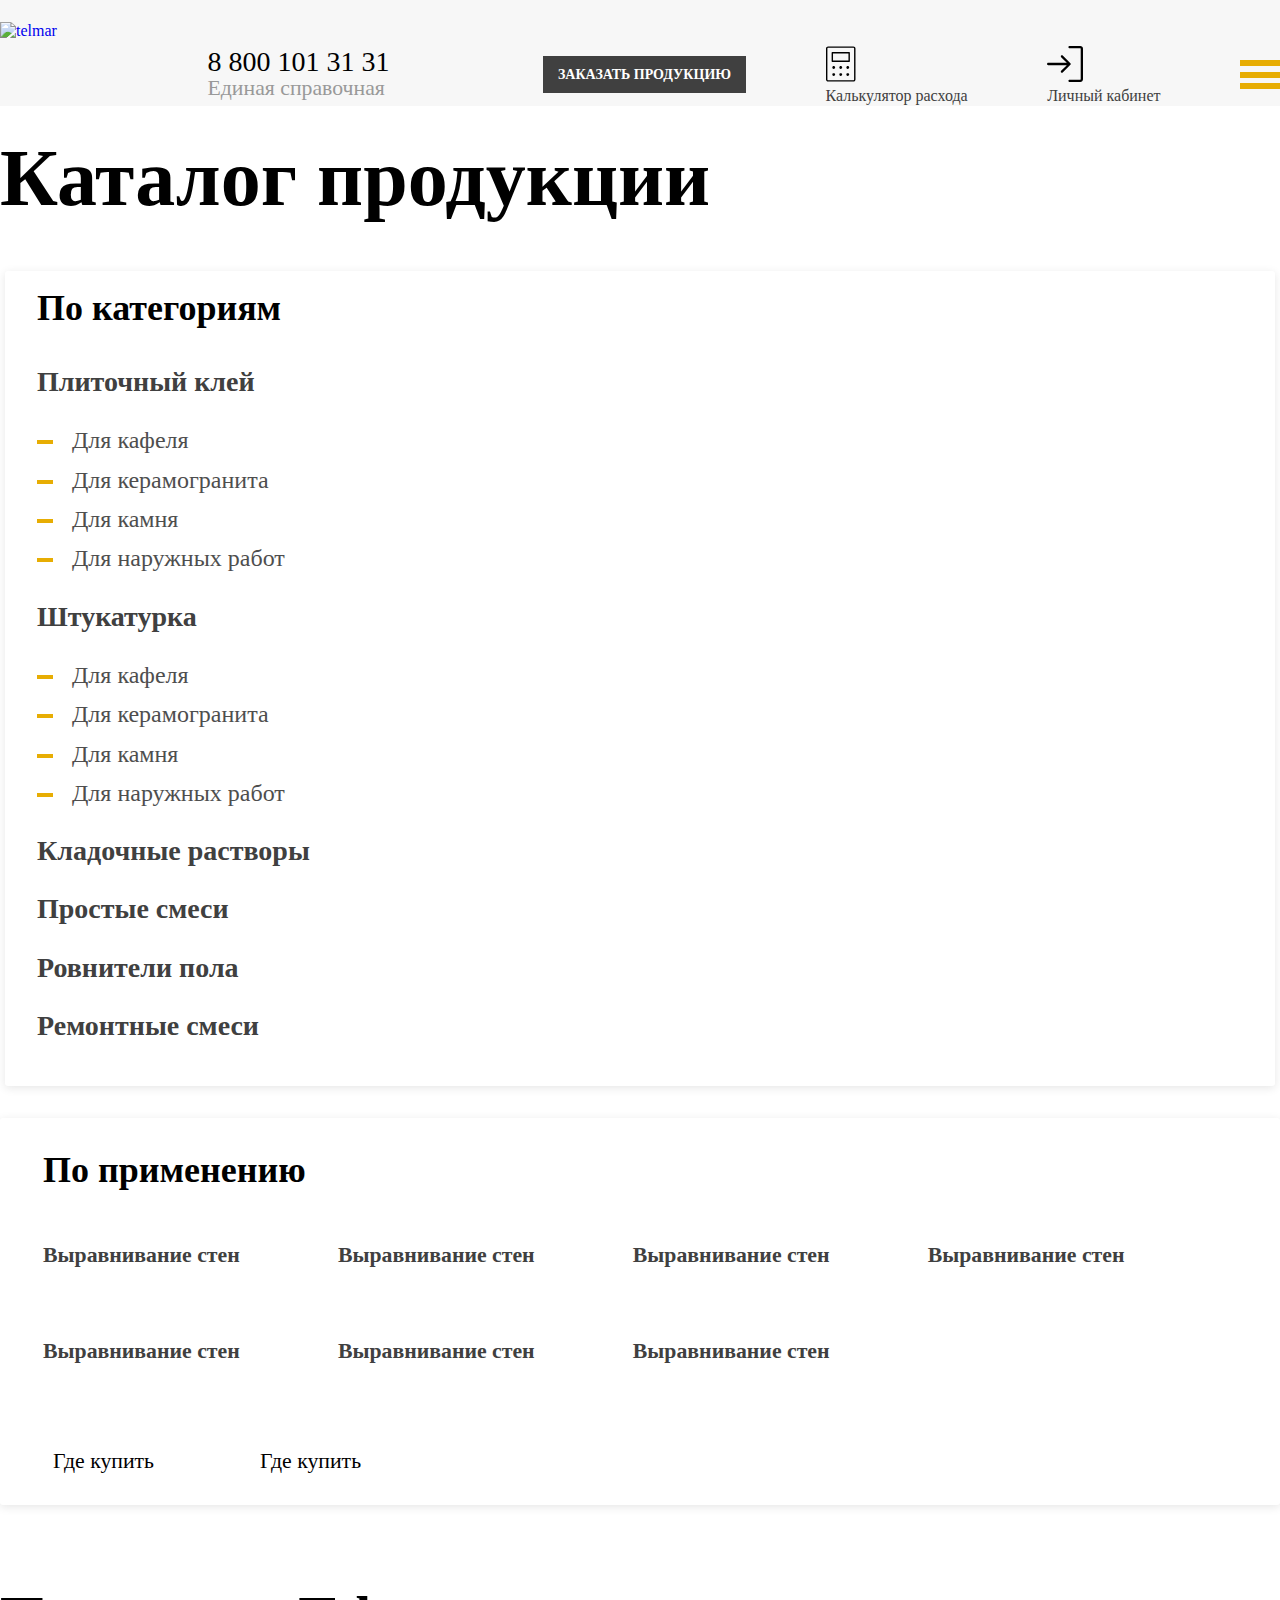
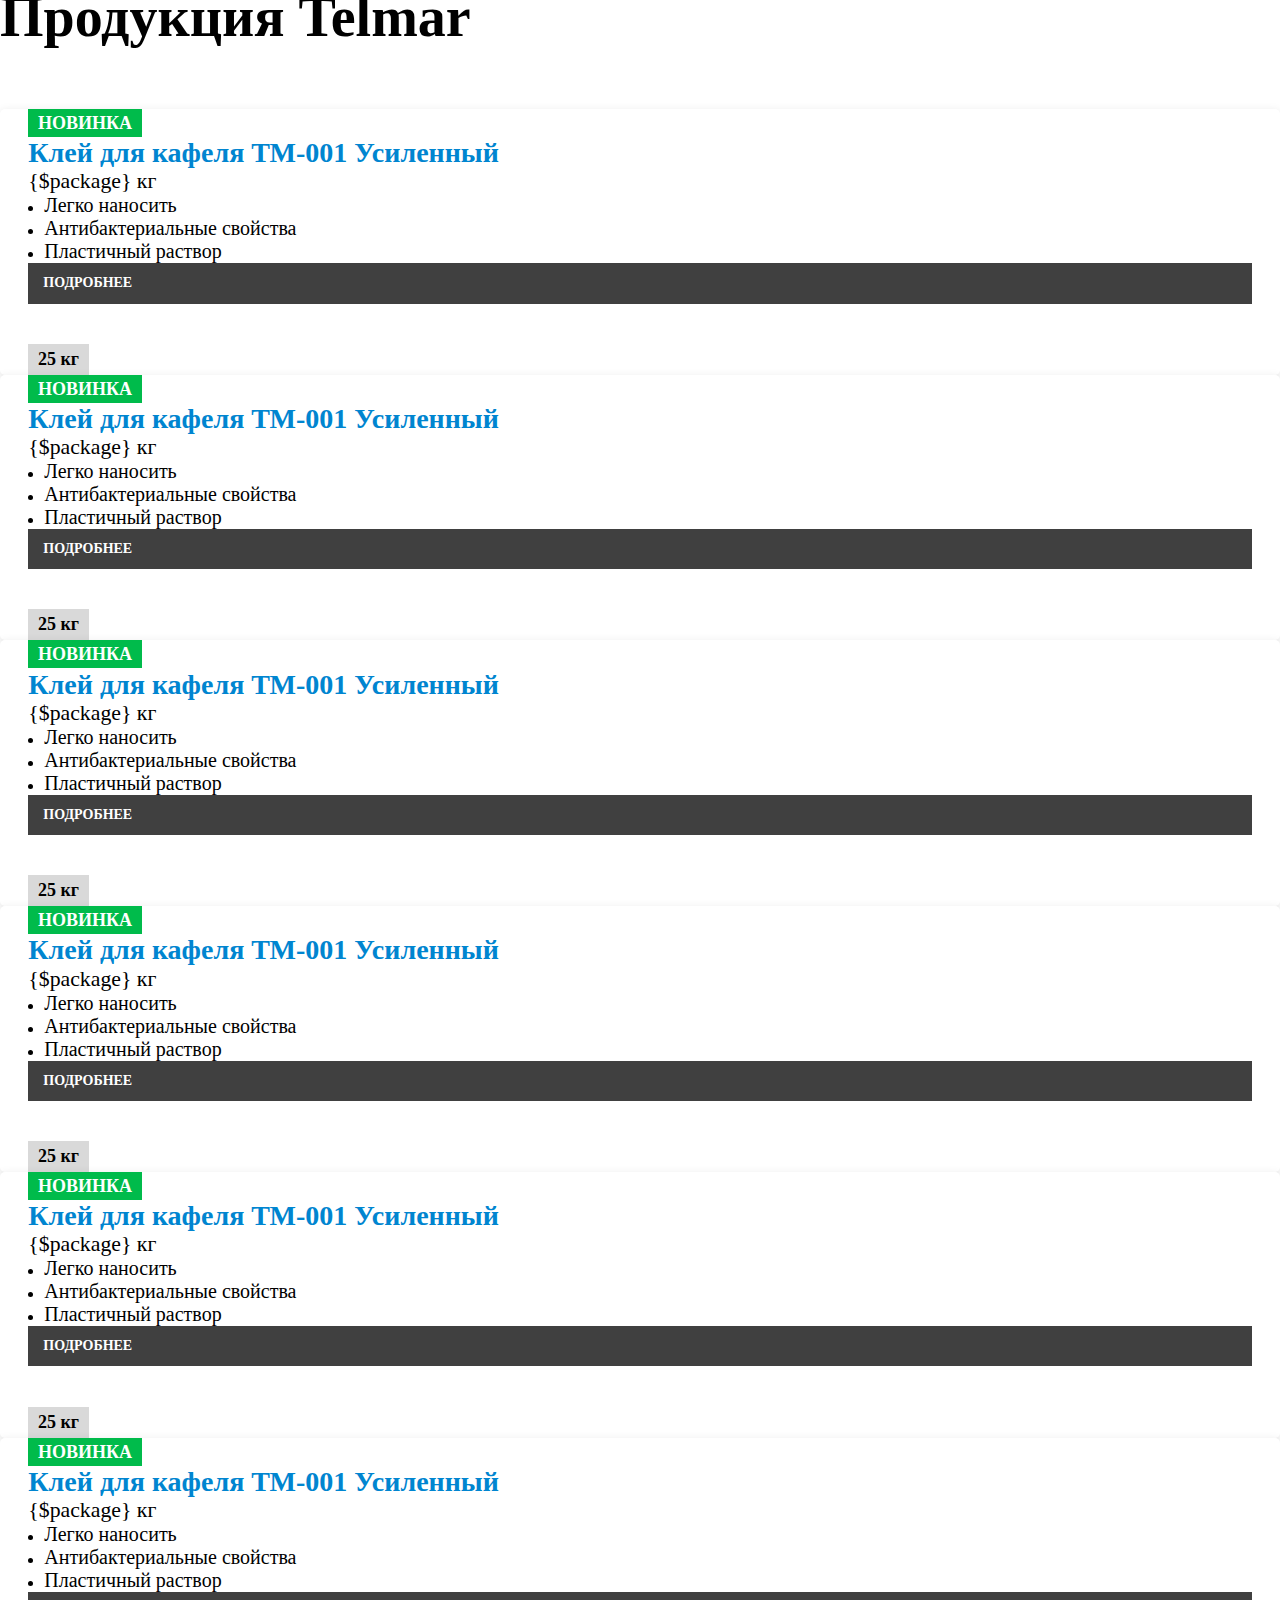
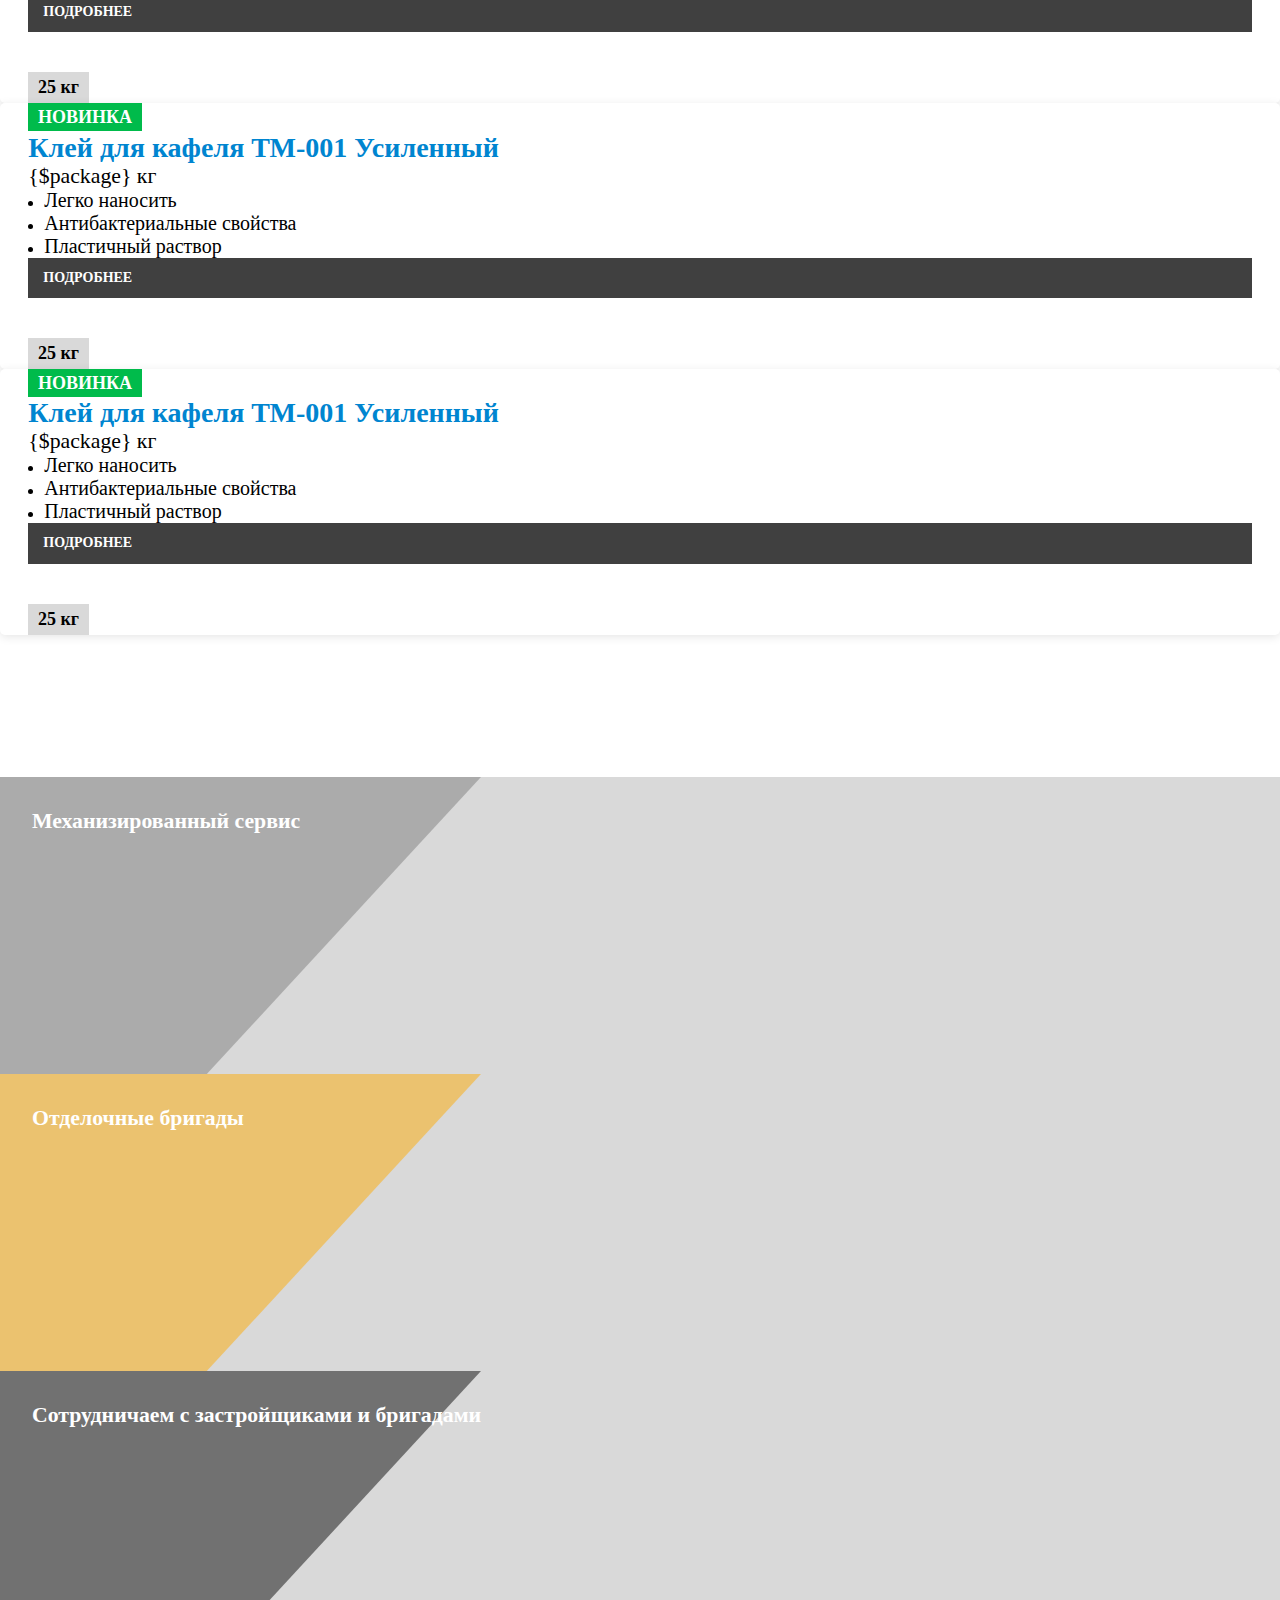
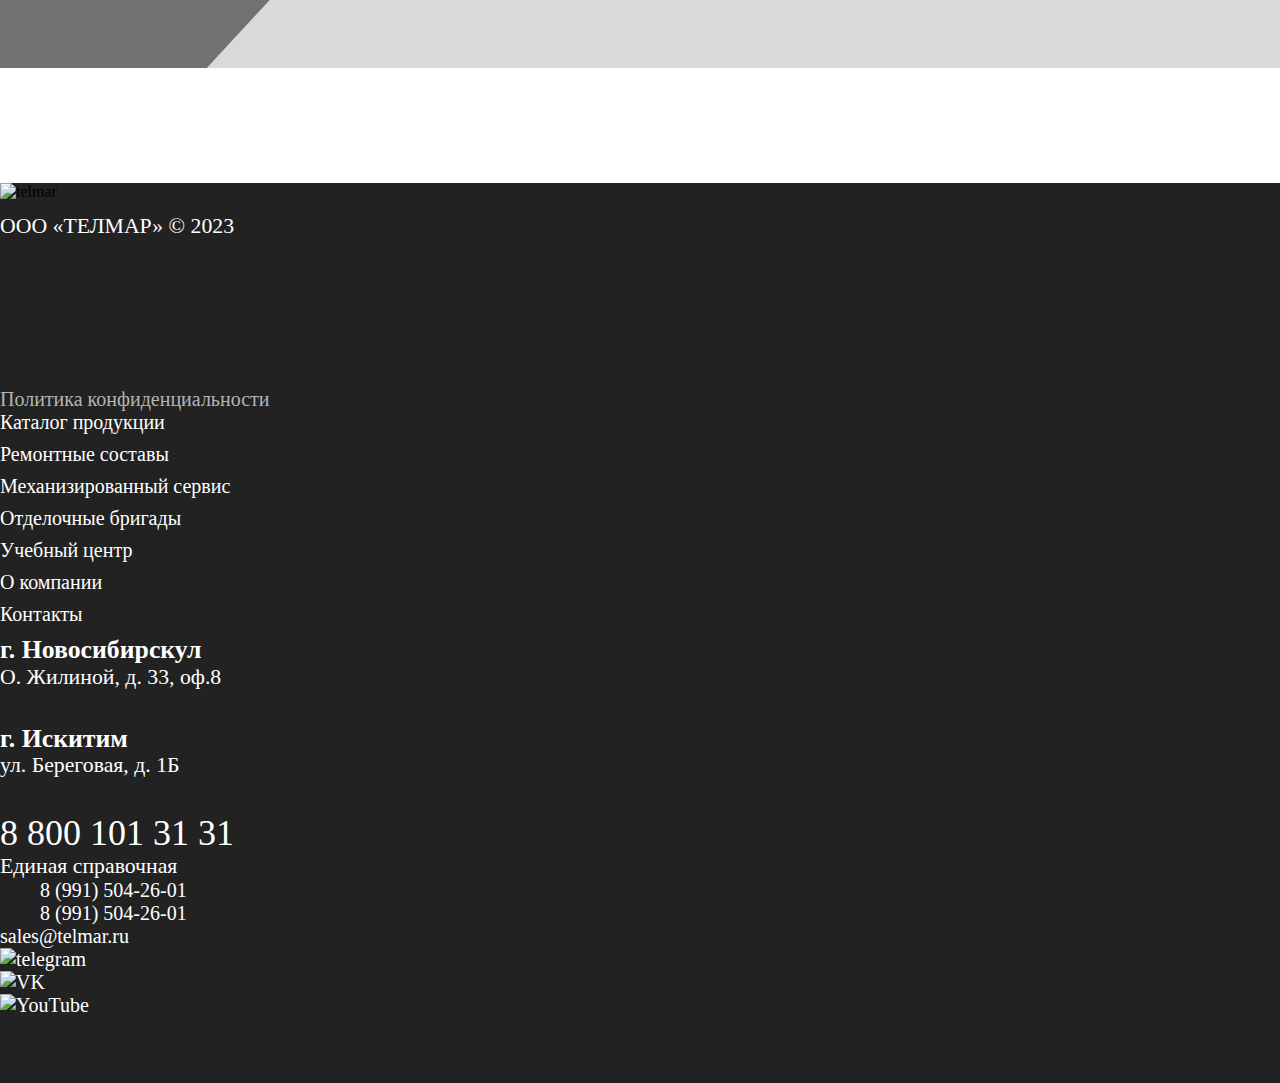
==== catalog.html @ 43df5f91 "second commit2" ====
<!DOCTYPE html>
<html lang="ru">

<head>
	<meta charset="UTF-8">
	<meta name="viewport"
				content="width=device-width, initial-scale=1.0">
	
	<title>Telmar</title>

	<!-- bootstrapCDN 5 -->
	<link rel="stylesheet" href="https://stackpath.bootstrapcdn.com/bootstrap/5.0.0-alpha1/css/bootstrap.min.css" integrity="sha384-r4NyP46KrjDleawBgD5tp8Y7UzmLA05oM1iAEQ17CSuDqnUK2+k9luXQOfXJCJ4I" crossorigin="anonymous">

	<!-- swiper -->
	<link rel="stylesheet" href="https://cdn.jsdelivr.net/npm/swiper@9/swiper-bundle.min.css" />
	<link rel="stylesheet" href="css/style.css">
   <link rel="stylesheet" href="fonts/stylesheet.css">
</head>


<body>
	<header class="header">
   <div class="container">
      <div class="header__top d-flex justify-content-between align-items-start">
         <div class="logo">
            <a href="index.html"><img src="img/logo.webp" alt="telmar"></a>
            
         </div>
         <div class="text">
            Производитель <br> строительных смесей
         </div>
         <div class="phone flex-column align-items-center">
            <a href="tel:+88001013131">8 800 101 31 31</a>
            <p>Единая справочная</p>
         </div>
         <div class="header__button">
            <a href="#" class="btn btn-dark">ЗАКАЗАТЬ ПРОДУКЦИЮ</a>
         </div>
         <div class="calc">
            <a href="#" class="d-flex justify-content-between">
               <div class="svg">
                  <svg width="1.89rem" height="2.25rem" viewBox="0 0 31 36" fill="none" xmlns="http://www.w3.org/2000/svg">
                     <path d="M23.76 5.76H6.48C6.28904 5.76 6.10591 5.83586 5.97088 5.97088C5.83586 6.10591 5.76 6.28904 5.76 6.48V15.12C5.76 15.311 5.83586 15.4941 5.97088 15.6291C6.10591 15.7641 6.28904 15.84 6.48 15.84H23.76C23.951 15.84 24.1341 15.7641 24.2691 15.6291C24.4041 15.4941 24.48 15.311 24.48 15.12V6.48C24.48 6.28904 24.4041 6.10591 24.2691 5.97088C24.1341 5.83586 23.951 5.76 23.76 5.76ZM23.04 14.4H7.2V7.2H23.04V14.4ZM28.08 0H2.16C1.58713 0 1.03773 0.227571 0.632649 0.632649C0.22757 1.03773 0 1.58713 0 2.16V33.84C0 34.4129 0.22757 34.9623 0.632649 35.3674C1.03773 35.7724 1.58713 36 2.16 36H28.08C28.6529 36 29.2023 35.7724 29.6073 35.3674C30.0124 34.9623 30.24 34.4129 30.24 33.84V2.16C30.24 1.58713 30.0124 1.03773 29.6073 0.632649C29.2023 0.227571 28.6529 0 28.08 0ZM28.8 33.84C28.8 34.031 28.7241 34.2141 28.5891 34.3491C28.4541 34.4841 28.271 34.56 28.08 34.56H2.16C1.96904 34.56 1.78591 34.4841 1.65088 34.3491C1.51586 34.2141 1.44 34.031 1.44 33.84V2.16C1.44 1.96904 1.51586 1.78591 1.65088 1.65088C1.78591 1.51586 1.96904 1.44 2.16 1.44H28.08C28.271 1.44 28.4541 1.51586 28.5891 1.65088C28.7241 1.78591 28.8 1.96904 28.8 2.16V33.84ZM9.36 21.6C9.36 21.8848 9.27554 22.1632 9.11732 22.4C8.95909 22.6368 8.73419 22.8214 8.47106 22.9304C8.20794 23.0394 7.9184 23.0679 7.63907 23.0123C7.35974 22.9568 7.10315 22.8196 6.90177 22.6182C6.70038 22.4168 6.56323 22.1603 6.50767 21.8809C6.45211 21.6016 6.48062 21.3121 6.58961 21.0489C6.6986 20.7858 6.88317 20.5609 7.11998 20.4027C7.35678 20.2445 7.63519 20.16 7.92 20.16C8.30191 20.16 8.66818 20.3117 8.93823 20.5818C9.20829 20.8518 9.36 21.2181 9.36 21.6ZM16.56 21.6C16.56 21.8848 16.4755 22.1632 16.3173 22.4C16.1591 22.6368 15.9342 22.8214 15.6711 22.9304C15.4079 23.0394 15.1184 23.0679 14.8391 23.0123C14.5597 22.9568 14.3032 22.8196 14.1018 22.6182C13.9004 22.4168 13.7632 22.1603 13.7077 21.8809C13.6521 21.6016 13.6806 21.3121 13.7896 21.0489C13.8986 20.7858 14.0832 20.5609 14.32 20.4027C14.5568 20.2445 14.8352 20.16 15.12 20.16C15.5019 20.16 15.8682 20.3117 16.1382 20.5818C16.4083 20.8518 16.56 21.2181 16.56 21.6ZM23.76 21.6C23.76 21.8848 23.6755 22.1632 23.5173 22.4C23.3591 22.6368 23.1342 22.8214 22.8711 22.9304C22.6079 23.0394 22.3184 23.0679 22.0391 23.0123C21.7597 22.9568 21.5032 22.8196 21.3018 22.6182C21.1004 22.4168 20.9632 22.1603 20.9077 21.8809C20.8521 21.6016 20.8806 21.3121 20.9896 21.0489C21.0986 20.7858 21.2832 20.5609 21.52 20.4027C21.7568 20.2445 22.0352 20.16 22.32 20.16C22.7019 20.16 23.0682 20.3117 23.3382 20.5818C23.6083 20.8518 23.76 21.2181 23.76 21.6ZM9.36 28.8C9.36 29.0848 9.27554 29.3632 9.11732 29.6C8.95909 29.8368 8.73419 30.0214 8.47106 30.1304C8.20794 30.2394 7.9184 30.2679 7.63907 30.2123C7.35974 30.1568 7.10315 30.0196 6.90177 29.8182C6.70038 29.6168 6.56323 29.3603 6.50767 29.0809C6.45211 28.8016 6.48062 28.5121 6.58961 28.2489C6.6986 27.9858 6.88317 27.7609 7.11998 27.6027C7.35678 27.4445 7.63519 27.36 7.92 27.36C8.30191 27.36 8.66818 27.5117 8.93823 27.7818C9.20829 28.0518 9.36 28.4181 9.36 28.8ZM16.56 28.8C16.56 29.0848 16.4755 29.3632 16.3173 29.6C16.1591 29.8368 15.9342 30.0214 15.6711 30.1304C15.4079 30.2394 15.1184 30.2679 14.8391 30.2123C14.5597 30.1568 14.3032 30.0196 14.1018 29.8182C13.9004 29.6168 13.7632 29.3603 13.7077 29.0809C13.6521 28.8016 13.6806 28.5121 13.7896 28.2489C13.8986 27.9858 14.0832 27.7609 14.32 27.6027C14.5568 27.4445 14.8352 27.36 15.12 27.36C15.5019 27.36 15.8682 27.5117 16.1382 27.7818C16.4083 28.0518 16.56 28.4181 16.56 28.8ZM23.76 28.8C23.76 29.0848 23.6755 29.3632 23.5173 29.6C23.3591 29.8368 23.1342 30.0214 22.8711 30.1304C22.6079 30.2394 22.3184 30.2679 22.0391 30.2123C21.7597 30.1568 21.5032 30.0196 21.3018 29.8182C21.1004 29.6168 20.9632 29.3603 20.9077 29.0809C20.8521 28.8016 20.8806 28.5121 20.9896 28.2489C21.0986 27.9858 21.2832 27.7609 21.52 27.6027C21.7568 27.4445 22.0352 27.36 22.32 27.36C22.7019 27.36 23.0682 27.5117 23.3382 27.7818C23.6083 28.0518 23.76 28.4181 23.76 28.8Z" fill="black"/>
                  </svg>
               </div>
               <span>Калькулятор расхода</span>
            </a>
         </div>
         <div class="acc">
            <a href="#" class="d-flex justify-content-between">
               <div class="svg">
                  <svg width="2.25rem" height="2.25rem" viewBox="0 0 36 36" fill="none" xmlns="http://www.w3.org/2000/svg">
                     <path d="M23.4077 18.8119L15.7481 26.4715C15.5303 26.6744 15.2422 26.7849 14.9446 26.7797C14.6469 26.7744 14.3629 26.6538 14.1524 26.4433C13.9419 26.2328 13.8213 25.9488 13.8161 25.6512C13.8108 25.3535 13.9213 25.0655 14.1243 24.8477L19.8211 19.1489H1.14894C0.844219 19.1489 0.551983 19.0279 0.336515 18.8124C0.121048 18.597 0 18.3047 0 18C0 17.6953 0.121048 17.403 0.336515 17.1876C0.551983 16.9721 0.844219 16.8511 1.14894 16.8511H19.8211L14.1243 11.1523C13.9213 10.9345 13.8108 10.6465 13.8161 10.3488C13.8213 10.0512 13.9419 9.76717 14.1524 9.55667C14.3629 9.34616 14.6469 9.22558 14.9446 9.22033C15.2422 9.21508 15.5303 9.32556 15.7481 9.52851L23.4077 17.1881C23.6228 17.4035 23.7437 17.6955 23.7437 18C23.7437 18.3045 23.6228 18.5965 23.4077 18.8119ZM33.3192 0H22.5957C22.291 0 21.9988 0.121048 21.7833 0.336515C21.5679 0.551983 21.4468 0.844219 21.4468 1.14894C21.4468 1.45365 21.5679 1.74589 21.7833 1.96136C21.9988 2.17682 22.291 2.29787 22.5957 2.29787H33.3192C33.4207 2.29787 33.5181 2.33822 33.59 2.41004C33.6618 2.48187 33.7021 2.57928 33.7021 2.68085V33.3192C33.7021 33.4207 33.6618 33.5181 33.59 33.59C33.5181 33.6618 33.4207 33.7021 33.3192 33.7021H22.5957C22.291 33.7021 21.9988 33.8232 21.7833 34.0386C21.5679 34.2541 21.4468 34.5463 21.4468 34.8511C21.4468 35.1558 21.5679 35.448 21.7833 35.6635C21.9988 35.879 22.291 36 22.5957 36H33.3192C34.0302 36 34.712 35.7176 35.2148 35.2148C35.7176 34.712 36 34.0302 36 33.3192V2.68085C36 1.96985 35.7176 1.28796 35.2148 0.785203C34.712 0.282446 34.0302 0 33.3192 0Z" fill="black"/>
                  </svg>
               </div>
               <span>Личный кабинет</span>
            </a>
         </div>
         <div class="burger-menu d-none">
				<div class="bar">
				  <span class="bar-1"> </span>
				  <span class="bar-2"> </span>
				  <span class="bar-3"> </span>
				</div>
			 </div>
      </div>
      <div class="header__nav">
         <ul class="d-flex justify-content-between align-items-center">
            <li class="dropdown__list">
               <a href="#">Каталог продукции</a>
               <ul>
                  <li><a href="#">Плиточный клей</a></li>
                  <li><a href="#">Штукатурка</a></li>
                  <li><a href="#">Кладочные растворы</a></li>
                  <li><a href="#">Простые смеси</a></li>
                  <li><a href="#">Ровнители пола</a></li>
                  <li><a href="#">Ремонтные смеси</a></li>
               </ul>
            </li>
            <li><a href="#">ремонтные составы</a></li>
            <li><a href="#">механизированный сервис</a></li>
            <li><a href="#">отделочные бригады</a></li>
            <li><a href="#">учебный центр</a></li>
            <li><a href="#">о компании</a></li>
            <li><a href="#">Контакты</a></li>
         </ul>
      </div>
   </div>
</header>
<div class="burger__inner">
	<div class="burger__nav">
		<ul class="justify-content-between align-items-center">
			<li class="toggleIt">
            <a href="#">Каталог продукции</a>
            <ul>
               <li><a href="#">Плиточный клей</a></li>
               <li><a href="#">Штукатурка</a></li>
               <li><a href="#">Кладочные растворы</a></li>
               <li><a href="#">Простые смеси</a></li>
               <li><a href="#">Ровнители пола</a></li>
               <li><a href="#">Ремонтные смеси</a></li>
            </ul>
         </li>
			<li><a href="#">ремонтные составы</a></li>
			<li><a href="#">механизированный сервис</a></li>
			<li><a href="#">отделочные бригады</a></li>
			<li><a href="#">учебный центр</a></li>
			<li><a href="#">о компании</a></li>
			<li><a href="#">Контакты</a></li>
		</ul>

	</div>
	<div class="burger__nav-mob d-none">
		<ul class="justify-content-between align-items-center">
			<li class="toggleIt">
            <a href="#">Каталог продукции</a>
            <ul>
               <li><a href="#">Плиточный клей</a></li>
               <li><a href="#">Штукатурка</a></li>
               <li><a href="#">Кладочные растворы</a></li>
               <li><a href="#">Простые смеси</a></li>
               <li><a href="#">Ровнители пола</a></li>
               <li><a href="#">Ремонтные смеси</a></li>
            </ul>
         </li>
			<li><a href="#">ремонтные составы</a></li>
			<li><a href="#">механизированный сервис</a></li>
			<li><a href="#">отделочные бригады</a></li>
			<li><a href="#">учебный центр</a></li>
			<li><a href="#">о компании</a></li>
			<li><a href="#">Контакты</a></li>
		</ul>

	</div>
	<div class="text">
		Производитель строительных смесей
	</div>
	<div class="phone flex-column align-items-center">
		<a href="tel:+88001013131">8 800 101 31 31</a>
		<p>Единая справочная</p>
	</div>
	<div class="header__button">
		<a href="#" class="btn btn-dark">ЗАКАЗАТЬ ПРОДУКЦИЮ</a>
	</div>
	<div class="calc">
		<a href="#" class="d-flex">
			<div>
				<svg width="1.89rem" height="2.25rem" viewBox="0 0 31 36" fill="none" xmlns="http://www.w3.org/2000/svg">
					<path
						d="M23.76 5.76H6.48C6.28904 5.76 6.10591 5.83586 5.97088 5.97088C5.83586 6.10591 5.76 6.28904 5.76 6.48V15.12C5.76 15.311 5.83586 15.4941 5.97088 15.6291C6.10591 15.7641 6.28904 15.84 6.48 15.84H23.76C23.951 15.84 24.1341 15.7641 24.2691 15.6291C24.4041 15.4941 24.48 15.311 24.48 15.12V6.48C24.48 6.28904 24.4041 6.10591 24.2691 5.97088C24.1341 5.83586 23.951 5.76 23.76 5.76ZM23.04 14.4H7.2V7.2H23.04V14.4ZM28.08 0H2.16C1.58713 0 1.03773 0.227571 0.632649 0.632649C0.22757 1.03773 0 1.58713 0 2.16V33.84C0 34.4129 0.22757 34.9623 0.632649 35.3674C1.03773 35.7724 1.58713 36 2.16 36H28.08C28.6529 36 29.2023 35.7724 29.6073 35.3674C30.0124 34.9623 30.24 34.4129 30.24 33.84V2.16C30.24 1.58713 30.0124 1.03773 29.6073 0.632649C29.2023 0.227571 28.6529 0 28.08 0ZM28.8 33.84C28.8 34.031 28.7241 34.2141 28.5891 34.3491C28.4541 34.4841 28.271 34.56 28.08 34.56H2.16C1.96904 34.56 1.78591 34.4841 1.65088 34.3491C1.51586 34.2141 1.44 34.031 1.44 33.84V2.16C1.44 1.96904 1.51586 1.78591 1.65088 1.65088C1.78591 1.51586 1.96904 1.44 2.16 1.44H28.08C28.271 1.44 28.4541 1.51586 28.5891 1.65088C28.7241 1.78591 28.8 1.96904 28.8 2.16V33.84ZM9.36 21.6C9.36 21.8848 9.27554 22.1632 9.11732 22.4C8.95909 22.6368 8.73419 22.8214 8.47106 22.9304C8.20794 23.0394 7.9184 23.0679 7.63907 23.0123C7.35974 22.9568 7.10315 22.8196 6.90177 22.6182C6.70038 22.4168 6.56323 22.1603 6.50767 21.8809C6.45211 21.6016 6.48062 21.3121 6.58961 21.0489C6.6986 20.7858 6.88317 20.5609 7.11998 20.4027C7.35678 20.2445 7.63519 20.16 7.92 20.16C8.30191 20.16 8.66818 20.3117 8.93823 20.5818C9.20829 20.8518 9.36 21.2181 9.36 21.6ZM16.56 21.6C16.56 21.8848 16.4755 22.1632 16.3173 22.4C16.1591 22.6368 15.9342 22.8214 15.6711 22.9304C15.4079 23.0394 15.1184 23.0679 14.8391 23.0123C14.5597 22.9568 14.3032 22.8196 14.1018 22.6182C13.9004 22.4168 13.7632 22.1603 13.7077 21.8809C13.6521 21.6016 13.6806 21.3121 13.7896 21.0489C13.8986 20.7858 14.0832 20.5609 14.32 20.4027C14.5568 20.2445 14.8352 20.16 15.12 20.16C15.5019 20.16 15.8682 20.3117 16.1382 20.5818C16.4083 20.8518 16.56 21.2181 16.56 21.6ZM23.76 21.6C23.76 21.8848 23.6755 22.1632 23.5173 22.4C23.3591 22.6368 23.1342 22.8214 22.8711 22.9304C22.6079 23.0394 22.3184 23.0679 22.0391 23.0123C21.7597 22.9568 21.5032 22.8196 21.3018 22.6182C21.1004 22.4168 20.9632 22.1603 20.9077 21.8809C20.8521 21.6016 20.8806 21.3121 20.9896 21.0489C21.0986 20.7858 21.2832 20.5609 21.52 20.4027C21.7568 20.2445 22.0352 20.16 22.32 20.16C22.7019 20.16 23.0682 20.3117 23.3382 20.5818C23.6083 20.8518 23.76 21.2181 23.76 21.6ZM9.36 28.8C9.36 29.0848 9.27554 29.3632 9.11732 29.6C8.95909 29.8368 8.73419 30.0214 8.47106 30.1304C8.20794 30.2394 7.9184 30.2679 7.63907 30.2123C7.35974 30.1568 7.10315 30.0196 6.90177 29.8182C6.70038 29.6168 6.56323 29.3603 6.50767 29.0809C6.45211 28.8016 6.48062 28.5121 6.58961 28.2489C6.6986 27.9858 6.88317 27.7609 7.11998 27.6027C7.35678 27.4445 7.63519 27.36 7.92 27.36C8.30191 27.36 8.66818 27.5117 8.93823 27.7818C9.20829 28.0518 9.36 28.4181 9.36 28.8ZM16.56 28.8C16.56 29.0848 16.4755 29.3632 16.3173 29.6C16.1591 29.8368 15.9342 30.0214 15.6711 30.1304C15.4079 30.2394 15.1184 30.2679 14.8391 30.2123C14.5597 30.1568 14.3032 30.0196 14.1018 29.8182C13.9004 29.6168 13.7632 29.3603 13.7077 29.0809C13.6521 28.8016 13.6806 28.5121 13.7896 28.2489C13.8986 27.9858 14.0832 27.7609 14.32 27.6027C14.5568 27.4445 14.8352 27.36 15.12 27.36C15.5019 27.36 15.8682 27.5117 16.1382 27.7818C16.4083 28.0518 16.56 28.4181 16.56 28.8ZM23.76 28.8C23.76 29.0848 23.6755 29.3632 23.5173 29.6C23.3591 29.8368 23.1342 30.0214 22.8711 30.1304C22.6079 30.2394 22.3184 30.2679 22.0391 30.2123C21.7597 30.1568 21.5032 30.0196 21.3018 29.8182C21.1004 29.6168 20.9632 29.3603 20.9077 29.0809C20.8521 28.8016 20.8806 28.5121 20.9896 28.2489C21.0986 27.9858 21.2832 27.7609 21.52 27.6027C21.7568 27.4445 22.0352 27.36 22.32 27.36C22.7019 27.36 23.0682 27.5117 23.3382 27.7818C23.6083 28.0518 23.76 28.4181 23.76 28.8Z"
						fill="black" />
				</svg>
			</div>
			<p>Калькулятор расхода</p>
		</a>
	</div>
	<div class="acc">
		<a href="#" class="d-flex">
			<div>
				<svg width="2.25rem" height="2.25rem" viewBox="0 0 36 36" fill="none" xmlns="http://www.w3.org/2000/svg">
					<path
						d="M23.4077 18.8119L15.7481 26.4715C15.5303 26.6744 15.2422 26.7849 14.9446 26.7797C14.6469 26.7744 14.3629 26.6538 14.1524 26.4433C13.9419 26.2328 13.8213 25.9488 13.8161 25.6512C13.8108 25.3535 13.9213 25.0655 14.1243 24.8477L19.8211 19.1489H1.14894C0.844219 19.1489 0.551983 19.0279 0.336515 18.8124C0.121048 18.597 0 18.3047 0 18C0 17.6953 0.121048 17.403 0.336515 17.1876C0.551983 16.9721 0.844219 16.8511 1.14894 16.8511H19.8211L14.1243 11.1523C13.9213 10.9345 13.8108 10.6465 13.8161 10.3488C13.8213 10.0512 13.9419 9.76717 14.1524 9.55667C14.3629 9.34616 14.6469 9.22558 14.9446 9.22033C15.2422 9.21508 15.5303 9.32556 15.7481 9.52851L23.4077 17.1881C23.6228 17.4035 23.7437 17.6955 23.7437 18C23.7437 18.3045 23.6228 18.5965 23.4077 18.8119ZM33.3192 0H22.5957C22.291 0 21.9988 0.121048 21.7833 0.336515C21.5679 0.551983 21.4468 0.844219 21.4468 1.14894C21.4468 1.45365 21.5679 1.74589 21.7833 1.96136C21.9988 2.17682 22.291 2.29787 22.5957 2.29787H33.3192C33.4207 2.29787 33.5181 2.33822 33.59 2.41004C33.6618 2.48187 33.7021 2.57928 33.7021 2.68085V33.3192C33.7021 33.4207 33.6618 33.5181 33.59 33.59C33.5181 33.6618 33.4207 33.7021 33.3192 33.7021H22.5957C22.291 33.7021 21.9988 33.8232 21.7833 34.0386C21.5679 34.2541 21.4468 34.5463 21.4468 34.8511C21.4468 35.1558 21.5679 35.448 21.7833 35.6635C21.9988 35.879 22.291 36 22.5957 36H33.3192C34.0302 36 34.712 35.7176 35.2148 35.2148C35.7176 34.712 36 34.0302 36 33.3192V2.68085C36 1.96985 35.7176 1.28796 35.2148 0.785203C34.712 0.282446 34.0302 0 33.3192 0Z"
						fill="black" />
				</svg>
			</div>
			<p>Личный кабинет</p>
		</a>
	</div>
	
</div>

	<main class="main">
		<section class="dropdown__block">
         <div class="container">
            <h1 class="title-lg">Каталог продукции</h1>
            <div class="dropdown__block__inner row">
               <div class="dropdown__menu__wrapper col-xxl-3">
                  <div class="dropdown__menu__inner">
                     <h4>По категориям</h4>
                     <div class="dropdown__menu">
                        <ul>
                           <li class="toggleIt">
                              <a href="#">Плиточный клей</a>
                              <ul>
                                 <li><a href="#">Для кафеля</a></li>
                                 <li><a href="#">Для керамогранита</a></li>
                                 <li><a href="#">Для камня</a></li>
                                 <li><a href="#">Для наружных работ</a></li>
                              </ul>
                           </li>
                           <li class="toggleIt">
                              <a href="#">Штукатурка</a>
                              <ul>
                                 <li><a href="#">Для кафеля</a></li>
                                 <li><a href="#">Для керамогранита</a></li>
                                 <li><a href="#">Для камня</a></li>
                                 <li><a href="#">Для наружных работ</a></li>
                              </ul>
                           </li>
                           <li><a href="#">Кладочные растворы</a></li>
                           <li><a href="#">Простые смеси</a></li>
                           <li><a href="#">Ровнители пола</a></li>
                           <li><a href="#">Ремонтные смеси</a></li>
                        </ul>
                     </div>
                  </div>
               </div>
               <div class="dropdown__links__wrapper col-xxl-9">
                  <h4>По применению</h4>
                  <div class="dropdown__links__inner_top">
                     <div class="item">
                        <a href="#">
                           <img src="img/svg/dropdown__1.svg" alt="">
                           <p>Выравнивание стен</p>
                        </a>
                     </div>
                     <div class="item">
                        <a href="#">
                           <img src="img/svg/dropdown__1.svg" alt="">
                           <p>Выравнивание стен</p>
                        </a>
                     </div>
                     <div class="item">
                        <a href="#">
                           <img src="img/svg/dropdown__1.svg" alt="">
                           <p>Выравнивание стен</p>
                        </a>
                     </div>
                     <div class="item">
                        <a href="#">
                           <img src="img/svg/dropdown__1.svg" alt="">
                           <p>Выравнивание стен</p>
                        </a>
                     </div>
                     <div class="item">
                        <a href="#">
                           <img src="img/svg/dropdown__1.svg" alt="">
                           <p>Выравнивание стен</p>
                        </a>
                     </div>
                     <div class="item">
                        <a href="#">
                           <img src="img/svg/dropdown__1.svg" alt="">
                           <p>Выравнивание стен</p>
                        </a>
                     </div>
                     <div class="item">
                        <a href="#">
                           <img src="img/svg/dropdown__1.svg" alt="">
                           <p>Выравнивание стен</p>
                        </a>
                     </div>
                  </div>
                  <div class="dropdown__links__inner_bottom">
                     <div class="item">
                        <a href="#">
                           <img src="img/svg/dropdown__link_1.svg" alt="">
                           <p>Где купить</p>
                        </a>
                     </div>
                     <div class="item">
                        <a href="#">
                           <img src="img/svg/dropdown__link_2.svg" alt="">
                           <p>Где купить</p>
                        </a>
                     </div>
                  </div>
               </div>
            </div>
         </div>
      </section>
      <section class="products__wrapper">
         <div class="container">
            <h2 class="title">Продукция Telmar</h2>
            <div class="products__inner row">
               
               <div class="col-xl-3 mb-4">
                  <div class="product">
                     <span class="label-new">Новинка</span>
                     <span class="label-weight">25 кг</span>
                     <div class="product__img">
                        <a href="product.html"><img src="img/product__item_1.png" alt="" class="img-fluid"></a>
                     </div>
                
                    <div class="product__info">
                      <h4><a href="product.html">Клей для кафеля ТМ-001 Усиленный</a></h4>
                      <p class="weight mb-2">{$package} кг</p>
                      <ul>
                        <li>Легко наносить</li>
                        <li>Антибактериальные свойства</li>
                        <li>Пластичный раствор</li>
                      </ul>
                      <div class="button">
                        <a href="product.html" class="btn btn-dark">ПОДРОБНЕЕ</a>
                      </div>
                    </div>
                  </div>
              </div>
               <div class="col-xl-3 mb-4">
                  <div class="product">
                     <span class="label-new">Новинка</span>
                     <span class="label-weight">25 кг</span>
                     <div class="product__img">
                        <a href="product.html"><img src="img/product__item_1.png" alt="" class="img-fluid"></a>
                     </div>
                
                    <div class="product__info">
                      <h4><a href="product.html">Клей для кафеля ТМ-001 Усиленный</a></h4>
                      <p class="weight mb-2">{$package} кг</p>
                      <ul>
                        <li>Легко наносить</li>
                        <li>Антибактериальные свойства</li>
                        <li>Пластичный раствор</li>
                      </ul>
                      <div class="button">
                        <a href="product.html" class="btn btn-dark">ПОДРОБНЕЕ</a>
                      </div>
                    </div>
                  </div>
              </div>
               <div class="col-xl-3 mb-4">
                  <div class="product">
                     <span class="label-new">Новинка</span>
                     <span class="label-weight">25 кг</span>
                     <div class="product__img">
                        <a href="product.html"><img src="img/product__item_1.png" alt="" class="img-fluid"></a>
                     </div>
                
                    <div class="product__info">
                      <h4><a href="product.html">Клей для кафеля ТМ-001 Усиленный</a></h4>
                      <p class="weight mb-2">{$package} кг</p>
                      <ul>
                        <li>Легко наносить</li>
                        <li>Антибактериальные свойства</li>
                        <li>Пластичный раствор</li>
                      </ul>
                      <div class="button">
                        <a href="product.html" class="btn btn-dark">ПОДРОБНЕЕ</a>
                      </div>
                    </div>
                  </div>
              </div>
               <div class="col-xl-3 mb-4">
                  <div class="product">
                     <span class="label-new">Новинка</span>
                     <span class="label-weight">25 кг</span>
                     <div class="product__img">
                        <a href="product.html"><img src="img/product__item_1.png" alt="" class="img-fluid"></a>
                     </div>
                
                    <div class="product__info">
                      <h4><a href="product.html">Клей для кафеля ТМ-001 Усиленный</a></h4>
                      <p class="weight mb-2">{$package} кг</p>
                      <ul>
                        <li>Легко наносить</li>
                        <li>Антибактериальные свойства</li>
                        <li>Пластичный раствор</li>
                      </ul>
                      <div class="button">
                        <a href="product.html" class="btn btn-dark">ПОДРОБНЕЕ</a>
                      </div>
                    </div>
                  </div>
              </div>
               <div class="col-xl-3 mb-4">
                  <div class="product">
                     <span class="label-new">Новинка</span>
                     <span class="label-weight">25 кг</span>
                     <div class="product__img">
                        <a href="product.html"><img src="img/product__item_1.png" alt="" class="img-fluid"></a>
                     </div>
                
                    <div class="product__info">
                      <h4><a href="product.html">Клей для кафеля ТМ-001 Усиленный</a></h4>
                      <p class="weight mb-2">{$package} кг</p>
                      <ul>
                        <li>Легко наносить</li>
                        <li>Антибактериальные свойства</li>
                        <li>Пластичный раствор</li>
                      </ul>
                      <div class="button">
                        <a href="product.html" class="btn btn-dark">ПОДРОБНЕЕ</a>
                      </div>
                    </div>
                  </div>
              </div>
               <div class="col-xl-3 mb-4">
                  <div class="product">
                     <span class="label-new">Новинка</span>
                     <span class="label-weight">25 кг</span>
                     <div class="product__img">
                        <a href="product.html"><img src="img/product__item_1.png" alt="" class="img-fluid"></a>
                     </div>
                
                    <div class="product__info">
                      <h4><a href="product.html">Клей для кафеля ТМ-001 Усиленный</a></h4>
                      <p class="weight mb-2">{$package} кг</p>
                      <ul>
                        <li>Легко наносить</li>
                        <li>Антибактериальные свойства</li>
                        <li>Пластичный раствор</li>
                      </ul>
                      <div class="button">
                        <a href="product.html" class="btn btn-dark">ПОДРОБНЕЕ</a>
                      </div>
                    </div>
                  </div>
              </div>
               <div class="col-xl-3 mb-4">
                  <div class="product">
                     <span class="label-new">Новинка</span>
                     <span class="label-weight">25 кг</span>
                     <div class="product__img">
                        <a href="product.html"><img src="img/product__item_1.png" alt="" class="img-fluid"></a>
                     </div>
                
                    <div class="product__info">
                      <h4><a href="product.html">Клей для кафеля ТМ-001 Усиленный</a></h4>
                      <p class="weight mb-2">{$package} кг</p>
                      <ul>
                        <li>Легко наносить</li>
                        <li>Антибактериальные свойства</li>
                        <li>Пластичный раствор</li>
                      </ul>
                      <div class="button">
                        <a href="product.html" class="btn btn-dark">ПОДРОБНЕЕ</a>
                      </div>
                    </div>
                  </div>
              </div>
               <div class="col-xl-3 mb-4">
                  <div class="product">
                     <span class="label-new">Новинка</span>
                     <span class="label-weight">25 кг</span>
                     <div class="product__img">
                        <a href="{$id|url}"><img src="img/product__item_1.png" alt="" class="img-fluid"></a>
                     </div>
                
                    <div class="product__info">
                      <h4><a href="{$id|url}">Клей для кафеля ТМ-001 Усиленный</a></h4>
                      <p class="weight mb-2">{$package} кг</p>
                      <ul>
                        <li>Легко наносить</li>
                        <li>Антибактериальные свойства</li>
                        <li>Пластичный раствор</li>
                      </ul>
                      <div class="button">
                        <a href="{$id|url}" class="btn btn-dark">ПОДРОБНЕЕ</a>
                      </div>
                    </div>
                  </div>
              </div>
            </div>
         </div>
      </section>
      <section class="row__images__wrapper">
         <div class="container">
            <div class="row__images__inner row">
               <div class="row__images__item grey-rectangel col-xxl-4">
                  <a href="#">
                     <p>Механизированный сервис</p>
                  </a>
               </div>
               <div class="row__images__item yellow-rectangel col-xxl-4">
                  <a href="#">
                     <p>Отделочные бригады</p>
                  </a>
               </div>
               <div class="row__images__item black-rectangel col-xxl-4">
                  <a href="#">
                     <p>Сотрудничаем с застройщиками и бригадами</p>
                  </a>
               </div>
            </div>
         </div>
      </section>
	</main>
	<footer class="footer">
      <div class="container">
         <div class="footer__inner row">
            <div class="col-xl-3 footer__logo">
               <img src="img/footer__logo.webp" alt="telmar">
               <p>ООО «ТЕЛМАР» ©  2023</p>
               <a href="#">Политика конфиденциальности</a>
            </div>
            <div class="col-lg-3 footer__nav">
               <ul class="footer__list">
                  <li><a href="#">Каталог продукции</a></li>
                  <li><a href="#">Ремонтные составы</a></li>
                  <li><a href="#">Механизированный сервис</a></li>
                  <li><a href="#">Отделочные бригады</a></li>
                  <li><a href="#">Учебный центр</a></li>
                  <li><a href="#">О компании</a></li>
                  <li><a href="#">Контакты</a></li>
               </ul>
            </div>
            <div class="col-xl-2 footer__addres">
               <div>
                  <h6>г. Новосибирскул</h6>
                  <p>О. Жилиной, д. 33, оф.8</p>
               </div>
               <div>
                  <h6>г. Искитим</h6>
                  <p>ул. Береговая, д. 1Б</p>
               </div>
            </div>
            <div class="col-xl-2 footer__contact">
               <div class="phone flex-column">
                  <a href="tel:+88001013131">8 800 101 31 31</a>
                  <p>Единая справочная</p>
               </div>
               <div class="footer__links__wrapper">
                  <a href="#">8 (991) 504-26-01</a>
                  <br>
                  <a href="#">8 (991) 504-26-01</a>
               </div>
            </div>
            <div class="col-xl-2 footer__social">
               <a href="mailto:sales@telmar.ru">sales@telmar.ru</a>
               <div class="footer__img_link__wrapper d-flex align-items-center">
                  <a href="#"><img src="img/svg/tg.svg" alt="telegram"></a>
                  <a href="#"><img src="img/svg/vk.svg" alt="VK"></a>
                  <a href="#"><img src="img/svg/yt.svg" alt="YouTube"></a>
               </div>
            </div>
         </div>
      </div>
   </footer>

	<script src="https://ajax.googleapis.com/ajax/libs/jquery/3.7.0/jquery.min.js"></script>
<script src="https://cdn.jsdelivr.net/npm/popper.js@1.16.0/dist/umd/popper.min.js" integrity="sha384-Q6E9RHvbIyZFJoft+2mJbHaEWldlvI9IOYy5n3zV9zzTtmI3UksdQRVvoxMfooAo" crossorigin="anonymous"></script>
<script src="https://stackpath.bootstrapcdn.com/bootstrap/5.0.0-alpha1/js/bootstrap.min.js" integrity="sha384-oesi62hOLfzrys4LxRF63OJCXdXDipiYWBnvTl9Y9/TRlw5xlKIEHpNyvvDShgf/" crossorigin="anonymous"></script>
<!-- Swiper JS -->
<script src="https://cdn.jsdelivr.net/npm/swiper@9/swiper-bundle.min.js"></script>

<script src="js/main.js"></script>

</body>

</html>
---- css/style.css ----
html {
   line-height: 1.15;
   -webkit-text-size-adjust: 100%
}

details,
main {
   display: block
}

hr {
   -webkit-box-sizing: content-box;
   box-sizing: content-box;
   height: 0;
   overflow: visible
}

code,
kbd,
pre,
samp {
   font-family: monospace, monospace;
   font-size: 1em
}

a {
   background-color: rgba(0, 0, 0, 0);
   text-decoration: none !important
}

abbr[title] {
   border-bottom: none;
   text-decoration: underline;
   -webkit-text-decoration: underline dotted;
   text-decoration: underline dotted
}

b,
strong {
   font-weight: bolder
}

small {
   font-size: 80%
}

sub,
sup {
   font-size: 75%;
   line-height: 0;
   position: relative;
   vertical-align: baseline
}

sub {
   bottom: -.25em
}

sup {
   top: -.5em
}

img {
   border-style: none;
   display: block;
}

button,
input,
optgroup,
select,
textarea {
   font-family: inherit;
   font-size: 100%;
   line-height: 1.15;
   margin: 0
}

button,
input {
   overflow: visible
}

button,
select {
   text-transform: none
}

[type=button],
[type=reset],
[type=submit],
button {
   -webkit-appearance: button
}

[type=button]::-moz-focus-inner,
[type=reset]::-moz-focus-inner,
[type=submit]::-moz-focus-inner,
button::-moz-focus-inner {
   border-style: none;
   padding: 0
}

[type=button]:-moz-focusring,
[type=reset]:-moz-focusring,
[type=submit]:-moz-focusring,
button:-moz-focusring {
   outline: ButtonText dotted 1px
}

fieldset {
   padding: .35em .75em .625em
}

legend {
   -webkit-box-sizing: border-box;
   box-sizing: border-box;
   color: inherit;
   display: table;
   max-width: 100%;
   padding: 0;
   white-space: normal
}

progress {
   vertical-align: baseline
}

textarea {
   overflow: auto
}

[type=checkbox],
[type=radio] {
   -webkit-box-sizing: border-box;
   box-sizing: border-box;
   padding: 0
}

[type=number]::-webkit-inner-spin-button,
[type=number]::-webkit-outer-spin-button {
   height: auto
}

[type=search] {
   -webkit-appearance: textfield;
   outline-offset: -2px
}

[type=search]::-webkit-search-decoration {
   -webkit-appearance: none
}

::-webkit-file-upload-button {
   -webkit-appearance: button;
   font: inherit
}

summary {
   display: list-item
}

[hidden],
template {
   display: none
}

*,
::after,
::before {
   -webkit-box-sizing: border-box;
   box-sizing: border-box
}

body,
html {
   min-height: 100%;
   position: relative
}

body {
   font-size: 1rem
}

h1,
h2,
h3,
h4,
h5,
h6,
li,
ol,
p,
ul {
   margin: 0
}

h1 {
   color: #000;
   font-size: 5rem;
   font-weight: 700;
   line-height: 100%
}

h2 {
   color: #000;
   font-size: 3.5rem;
   font-weight: 700;
   line-height: 100%
}

h3 {
   color: #000;
   font-size: calc(26px + (24 - 18) * (100vw - 400px) / (1770 - 375)) !important;
   font-family: Gilroy;
   font-style: normal;
   font-weight: 700;
   line-height: 130%
}

h4 {
   color: #404040;
   font-size: 1.75rem;
   font-weight: 700
}
h5{
   color: #000;
   font-size: 2.25rem;
   font-weight: 700;
   line-height: normal;
}
h6{
   font-size: calc(22px + (24 - 18) * (100vw - 400px) / (1770 - 375)) !important;
}

p.lead {
   color: #000;
   font-size: 1.75rem;
   font-weight: 400;
   line-height: 120%
}

p {
   color: #000;
   font-size: calc(18px + (24 - 18) * (100vw - 400px) / (1770 - 375)) !important;
   font-weight: 400;
   line-height: normal
}

ul {
   list-style-type: none;
   margin: 0 !important;
   padding: 0 !important
}
/* burgeer */
.burger-menu {
   margin-top: 5px;
   cursor: pointer;
}
.bar-1 {
   width: 5em;
   display: block;
   width: 40px;
   border-top: 6px solid #E7AD03;
   padding-top: 6px;
   cursor: pointer;
}
.bar-2 {
   width: 5em;
   display: block;
   width: 40px;
   border-top: 6px solid #E7AD03;
   padding-top: 5px;
   display: fixed;
}
.bar-3 {
   width: 5em;
   display: block;
   width: 40px;
   border-top: 6px solid #E7AD03;
   padding-top: 5px;
}
.burger .burger-menu{
   position: absolute;
   top: 1rem;
   right: 1rem;
   z-index: 999999;
}
.change .bar-1 {
   border-color: #E7AD03;
   -webkit-transform: rotate(-45deg) translate(-10px, 5px);
   transform: rotate(-45deg) translate(-10px, 8px);
}
.change .bar-2 {
   opacity: 0;
}
.change .bar-3 {
   border-color: #E7AD03;
   -webkit-transform: rotate(45deg) translate(-10px, 5px);
   transform: rotate(45deg) translate(-10px, -5px);
}
.burger_open{
   display: block !important;
}
.change{
   opacity: 1;
}
.burger__inner{
   background-color: #f7f7f7;
   padding: 40px;
   display: none;
}
.burger__nav ul li .toggler{
   right: 0;
   top: 2px;
}
.burger__nav ul li{
   position: relative;
   padding-right: 1.88rem;
   transition: color .25s ease-in-out;
}
.burger__nav ul li:hover a{
   color: #999;
}
.burger__nav ul li:hover ul li a{
   color: #000;
}
.burger__nav ul li ul li:hover a{
   color: #999;
}
.burger__nav ul li a{
   color: #404040;
   font-size: 1.25rem;
   font-weight: 700;
   line-height: normal;
   text-transform: uppercase;
}
.burger__nav ul li ul{
   display: none;
   position: absolute;
   background-color: #f7f7f7;
   z-index: 9999;
   width: 120%;
   padding: 2rem 0 !important;
   padding-left: 0.5rem !important;
}


.burger__nav-mob ul li .toggler{
   right: 0;
   top: 2px;
}
.burger__nav-mob ul li{
   width: 100% !important;
   position: relative;
   transition: color .25s ease-in-out;
   margin-bottom: 1rem;
}
.burger__nav-mob ul li:hover a{
   color: #999;
}
.burger__nav-mob ul li:hover ul li a{
   color: #000;
}
.burger__nav-mob ul li ul li:hover a{
   color: #999;
}
.burger__nav-mob ul li a{
   color: #404040;
   font-size: 1.25rem;
   font-weight: 700;
   line-height: normal;
   text-transform: uppercase;
}
.burger__nav-mob ul li ul{
   display: none;
   background-color: #f7f7f7;
   z-index: 9999;
   width: 120%;
   padding: 2rem 0 !important;
   padding-left: 0.5rem !important;
}

.burger__inner .text,
.burger__inner .phone,
.burger__inner .header__button,
.burger__inner .calc,
.burger__inner .acc{
   margin-bottom: 2rem;
}
.burger__inner .text{
   font-size: 1.75rem;
}
.burger__inner p{
   color: #000;
   font-weight: 400;
   line-height: normal;
}
.burger__inner .phone a{
   color: #000;
   font-size: 1.75rem;
   font-weight: 400;
   line-height: normal;
}
.burger__inner .calc div,
.burger__inner .acc div{
   margin-right: 1rem;
}
.burger__inner .burger__nav ul{
   margin-top: 2rem;
}
.burger__inner .burger__nav ul li{
   margin-bottom: 1rem;
}
.burger__inner .burger__nav ul li a{
   padding: 0;
}
@media (max-width: 107.813rem){
   .burger__nav ul{
      display: flex;
      flex-wrap: wrap;
      justify-content: flex-start !important;
   }
   .burger__nav ul li{
      margin-bottom: 2rem;
      margin-right: 2rem;
   }
   .burger__inner .text,
   .burger__inner .phone,
   .burger__inner .header__button,
   .burger__inner .calc,
   .burger__inner .acc{
      display: none;
   }
   header .header__nav{
      display: none;
   }
   .burger-menu{
      display: block !important;
   }
}
@media (max-width: 95.625rem) {
   header .text{
      display: none;
   }
}
@media (max-width: 75rem) {
   header .calc span, header .acc span{
      display: none;
   }
}
@media (max-width: 61.375rem) {
   header .phone{
      display: none;
   }
   .burger__inner .phone{
      display: flex;
      align-items: flex-start !important;
   }
}
@media (max-width: 47.375rem) {
   header .header__button{
      display: none;
   }
   .burger__inner .header__button{
      display: flex !important;
   }
}
@media (max-width: 30.625rem) {
   header .calc, header .acc{
      display: none;
   }
   .burger__inner .calc,
   .burger__inner .acc{
      display: flex;
      align-items: center;
   }
   .burger__inner .calc p,
   .burger__inner .acc p{
      display: block;
   }
   .burger__inner .burger__nav ul{
      flex-direction: column !important;
      align-items: flex-start !important;
   }
}




.title {
   color: #000;
   font-size: 3.5rem;
   font-weight: 700;
   line-height: normal
}

.title-lg {
   color: #000;
   font-size: 5rem;
   font-weight: 700;
   line-height: 100%
}

.swiper-button-next::after {
   content: url(../img/svg/next.svg) !important
}

.swiper-button-prev::after {
   content: url(../img/svg/prev.svg) !important
}

.btn-dark {
   background: #404040 !important;
   color: #fff !important;
   font-size: .875rem !important;
   font-weight: 700 !important;
   line-height: 130% !important;
   padding: .6875rem .9375rem !important
}

.btn-dark:hover {
   border-color: #999 !important;
   background: #999 !important
}

.btn-dark-lg {
   background: #404040 !important;
   color: #fff !important;
   font-size: 1.25rem !important;
   font-weight: 700 !important;
   line-height: 130% !important;
   padding: 1.25rem 1.875rem !important
}

.btn-dark-lg:hover {
   border-color: #999 !important;
   background: #999 !important
}

.btn-warning {
   padding: 15px 70px !important;
   font-weight: 700 !important;
   border-radius: 0 !important
}

.btn-warning:hover {
   background: #ffcc37 !important;
   border-color: transparent !important
}

.toggler {
   position: absolute;
   right: 0;
   top: 6px;
   width: 1.25rem;
   height: 1.25rem;
   background-image: url(../img/svg/arrow-down.svg)
}

.toggler.open {
   -webkit-transform: rotate(180deg);
   -ms-transform: rotate(180deg);
   transform: rotate(180deg)
}

.list li {
   position: relative;
   margin-left: 1rem;
   color: #000;
   font-size: 1.25rem;
   font-weight: 400
}

.list li:before {
   content: "";
   position: absolute;
   width: 5px;
   height: 5px;
   left: -1rem;
   top: 12px;
   border-radius: 50%;
   background: #000
}

.header .header__nav > ul > li {
   position: relative
}

.header .header__nav > ul > li > a {
   -webkit-transition: background .25s !important;
   transition: background .25s !important
}

.header .header__nav > ul > li:hover a {
   background: #d2d2d2
}

.header .header__nav > ul > li:hover ul {
   -webkit-transform: translateY(0);
   -ms-transform: translateY(0);
   transform: translateY(0);
   opacity: 1;
   display: block
}

.header .header__nav > ul > li > ul {
   z-index: 999;
   width: 100%;
   padding-top: 2rem !important;
   padding-left: 1rem !important;
   position: absolute;
   background: #e9e9e9;
   top: 49px;
   left: 0;
   opacity: 0;
   -webkit-transform: translateY(-400%);
   -ms-transform: translateY(-400%);
   transform: translateY(-400%)
}

.header .header__nav > ul > li > ul li {
   position: relative;
   margin-bottom: 1.88rem
}

.header .header__nav > ul > li > ul li a {
   padding: 0 !important;
   background-color: rgba(0, 0, 0, 0) !important;
   color: #404040;
   font-size: 1.25rem !important;
   font-weight: 700;
   line-height: 100%;
   text-transform: none !important;
   -webkit-transition: color .25s ease-in-out;
   transition: color .25s ease-in-out
}

.header .header__nav > ul > li > li a:hover {
   color: #999
}

.dropdown__block {
   margin-top: 5rem;
   margin-bottom: 5rem
}

.dropdown__block h1 {
   margin-bottom: 3.34rem
}

.dropdown__block .dropdown__block__inner h4 {
   color: #000;
   font-size: 2.25rem;
   font-weight: 700;
   line-height: normal;
   margin-bottom: 2.44rem
}

.dropdown__menu__inner{
   padding: 1.94rem 2.69rem;
   border-radius: .1875rem;
   background: #fff;
   -webkit-box-shadow: 0 2px 10px 0 rgba(0, 0, 0, .1);
   box-shadow: 0 2px 10px 0 rgba(0, 0, 0, .1);
   margin-right: 1.87rem;
}
.dropdown__block .dropdown__menu__wrapper .dropdown__menu ul li {
   position: relative;
   margin-bottom: 1.88rem
}

.dropdown__block .dropdown__menu__wrapper .dropdown__menu ul li a {
   color: #404040;
   font-size: 1.75rem;
   font-weight: 700;
   line-height: 100%;
   -webkit-transition: color .25s ease-in-out;
   transition: color .25s ease-in-out
}

.dropdown__block .dropdown__menu__wrapper .dropdown__menu ul li a:hover {
   color: #999
}

.dropdown__block .dropdown__menu__wrapper .dropdown__menu ul li ul {
   margin: 2rem 0 !important
}

.dropdown__block .dropdown__menu__wrapper .dropdown__menu ul li ul li {
   margin-bottom: 15px;
   margin-left: 35px;
   position: relative
}

.dropdown__block .dropdown__menu__wrapper .dropdown__menu ul li ul li a {
   color: #4e4e4e;
   font-size: 1.5rem;
   font-weight: 400;
   line-height: 100%;
   -webkit-transition: color .25s ease-in-out;
   transition: color .25s ease-in-out
}

.dropdown__block .dropdown__menu__wrapper .dropdown__menu ul li ul li a:hover {
   color: #999
}

.dropdown__block .dropdown__menu__wrapper .dropdown__menu ul li ul li::before {
   content: "";
   position: absolute;
   left: -35px;
   top: 12px;
   width: 1rem;
   height: .25rem;
   background: #e7ad03
}

.dropdown__block .dropdown__links__wrapper {
   padding: 1.94rem 2.69rem;
   border-radius: .1875rem;
   background: #fff;
   -webkit-box-shadow: 0 2px 10px 0 rgba(0, 0, 0, .1);
   box-shadow: 0 2px 10px 0 rgba(0, 0, 0, .1)
}

.dropdown__block .dropdown__links__wrapper .dropdown__links__inner_top {
   display: -webkit-box;
   display: -ms-flexbox;
   display: flex;
   -webkit-box-pack: start;
   -ms-flex-pack: start;
   justify-content: flex-start;
   -ms-flex-wrap: wrap;
   flex-wrap: wrap
}

.dropdown__block .dropdown__links__wrapper .dropdown__links__inner_top .item {
   -ms-flex-preferred-size: 18%;
   flex-basis: 18%;
   margin-bottom: 3.63rem;
   margin-right: 5rem
}

.dropdown__block .dropdown__links__wrapper .dropdown__links__inner_top .item a {
   display: block
}

.dropdown__block .dropdown__links__wrapper .dropdown__links__inner_top .item a:hover p {
   color: #999
}

.dropdown__block .dropdown__links__wrapper .dropdown__links__inner_top .item a p {
   margin-top: .98rem;
   color: #404040;
   font-size: 1.5rem;
   font-weight: 700;
   line-height: 100%;
   -webkit-transition: color .25s ease-in-out;
   transition: color .25s ease-in-out
}

.dropdown__block .dropdown__links__wrapper .dropdown__links__inner_bottom {
   display: -webkit-box;
   display: -ms-flexbox;
   display: flex;
   -webkit-box-align: center;
   -ms-flex-align: center;
   align-items: center;
   margin-top: 1.75rem
}

.dropdown__block .dropdown__links__wrapper .dropdown__links__inner_bottom .item {
   margin-right: 6rem
}

.dropdown__block .dropdown__links__wrapper .dropdown__links__inner_bottom .item a {
   display: -webkit-box;
   display: -ms-flexbox;
   display: flex;
   -webkit-box-align: center;
   -ms-flex-align: center;
   align-items: center
}

.dropdown__block .dropdown__links__wrapper .dropdown__links__inner_bottom .item a:hover p {
   color: #999
}

.dropdown__block .dropdown__links__wrapper .dropdown__links__inner_bottom .item img {
   margin-right: 10px
}

.dropdown__block .dropdown__links__wrapper .dropdown__links__inner_bottom .item p {
   color: #000;
   font-size: 1.5rem;
   font-weight: 400;
   -webkit-transition: color .25s ease-in-out;
   transition: color .25s ease-in-out
}

.products__wrapper {
   margin-bottom: 8.87rem
}

.products__wrapper .title {
   margin-bottom: 3.75rem
}



.product {
   -ms-flex-preferred-size: 22%;
   flex-basis: 22%;
   position: relative;
   padding: 1.77rem 1.77rem 4.44rem;
   border-radius: .3125rem;
   background: #fff;
   -webkit-box-shadow: 0 2px 10px 0 rgba(0, 0, 0, .1);
   box-shadow: 0 2px 10px 0 rgba(0, 0, 0, .1)
}
.product > .product__info > ul > li{
   position: relative;
   margin-left: 1rem;
   color: #000;
   font-size: 1.25rem;
   font-weight: 400;
   
}
.product > .product__info > ul > li:before{
   content: '';
   position: absolute;
   width: 5px;
   height: 5px;
   left: -1rem;
   top: 12px;
   border-radius: 50%;
   background: #000;
}

.product a {
   display: block
}
.product h4 a{
   color: #0085D0;
   transition: color .25s ease-in-out;
}
.product .product__info h4:hover a{
   color: #53c0ff
}

.product .label-new {
   position: absolute;
   top: 0;
   left: 1.75rem;
   display: -webkit-inline-box;
   display: -ms-inline-flexbox;
   display: inline-flex;
   padding: .3125rem .625rem;
   background: #00bb4b;
   color: #fff;
   font-size: 1.125rem;
   font-weight: 700;
   line-height: 100%;
   text-transform: uppercase
}

.product .label-weight {
   position: absolute;
   bottom: 0;
   left: 1.75rem;
   display: -webkit-inline-box;
   display: -ms-inline-flexbox;
   display: inline-flex;
   padding: .3125rem .625rem;
   background: #d9d9d9;
   color: #000;
   font-size: 1.125rem;
   font-weight: 700;
   line-height: normal
}

.product img {
   width: 100%
}


.row__images__wrapper {
   margin-bottom: 7.19rem
}

.row__images__wrapper .row__images__inner .row__images__item {
   height: 18.5625rem;
   background-color: #d9d9d9;
   overflow: hidden;
   position: relative
}

.row__images__wrapper .row__images__inner .row__images__item a {
   display: block;
   padding: 2rem;
}

.row__images__wrapper .row__images__inner .row__images__item p {
   display: block;
   position: absolute;
   width: 50%;
   height: 100%;
   top: 2rem;
   left: 2rem;
   color: #fff;
   font-size: 1.75rem;
   font-weight: 700;
   line-height: normal
}

.row__images__wrapper .row__images__inner .row__images__item:before {
   content: "";
   position: absolute;
   top: 0;
   left: 0;
   width: 0;
   height: 0;
   border: 0 solid transparent;
   border-left-width: 0;
   border-right-width: 30.0625rem
}

.row__images__wrapper .row__images__inner .grey-rectangel::before {
   border-top: 32.5625rem solid rgba(80, 80, 80, .33)
}

.row__images__wrapper .row__images__inner .yellow-rectangel::before {
   border-top: 32.5625rem solid rgba(255, 170, 0, .487)
}

.row__images__wrapper .row__images__inner .black-rectangel::before {
   border-top: 32.5625rem solid rgba(0, 0, 0, .48)
}

footer {
   background: #222;
   padding-top: 2.5rem;
   padding-bottom: 4.12rem
}

footer .footer__inner .footer__logo img {
   -webkit-transform: translateY(-2.5rem) !important;
   -ms-transform: translateY(-2.5rem) !important;
   transform: translateY(-2.5rem) !important;
   margin-bottom: -1.7rem
}

footer .footer__inner .footer__logo p {
   color: #fff;
   font-size: 1.25rem;
   font-weight: 400;
   margin-bottom: 9.35rem !important
}

footer .footer__inner .footer__logo a {
   color: #b4b4b4;
   font-size: 1.25rem;
   font-weight: 400
}

footer .footer__inner .footer__nav li {
   margin-bottom: .56rem
}

footer .footer__inner .footer__nav li a {
   color: #fff;
   font-size: 1.25rem;
   font-weight: 400;
   -webkit-transition: color .25s ease-in-out;
   transition: color .25s ease-in-out
}

footer .footer__inner .footer__nav li a:hover {
   color: #b4b4b4
}

footer .footer__inner .footer__addres div {
   margin-bottom: 2.13rem
}

footer .footer__inner .footer__addres h6 {
   color: #fff;
   font-size: 1.25rem;
   font-weight: 700
}

footer .footer__inner .footer__addres p {
   color: #fff;
   font-size: 1.25rem;
   font-weight: 400
}

footer .footer__inner .footer__contact .phone a {
   color: #fff;
   font-size: 2.25rem;
   font-weight: 400
}

footer .footer__inner .footer__contact .phone p {
   color: #fff;
   font-size: 1.25rem;
   font-weight: 400
}

footer .footer__inner .footer__contact .footer__links__wrapper {
   display: block
}

footer .footer__inner .footer__contact .footer__links__wrapper a {
   color: #fff;
   font-size: 1.25rem;
   font-weight: 400;
   position: relative;
   margin-left: 2em;
   margin-bottom: 13px
}

footer .footer__inner .footer__contact .footer__links__wrapper a:nth-child(1)::after {
   content: url(../img/svg/whats-app.svg);
   position: absolute;
   width: 24px;
   height: 24px;
   left: -2.25rem;
   top: 0
}

footer .footer__inner .footer__contact .footer__links__wrapper a:nth-last-child(1)::after {
   content: url(../img/svg/tg-small.svg);
   position: absolute;
   width: 24px;
   height: 24px;
   left: -2.25rem;
   top: 0
}

footer .footer__inner .footer__social a {
   color: #fff;
   font-size: 20px;
   font-weight: 400
}

footer .footer__inner .footer__social .footer__img_link__wrapper img {
   margin-right: 5px
}

footer .footer__inner .footer__social .footer__img_link__wrapper img:nth-last-child(1) {
   margin-left: 0
}

.header {
   padding-top: 2.75em;
   background: #f7f7f7
}

.header .header__top {
   display: -webkit-box;
   display: -ms-flexbox;
   display: flex;
   -webkit-box-pack: justify;
   -ms-flex-pack: justify;
   justify-content: space-between;
   -webkit-box-align: center;
   -ms-flex-align: center;
   align-items: center
}

.header .header__top .logo {
   -webkit-transform: translateY(-2.75rem);
   -ms-transform: translateY(-2.75rem);
   transform: translateY(-2.75rem);
   -ms-flex-preferred-size: 10%;
   flex-basis: 10%
}

.header .header__top .text {
   font-size: 1.125rem;
   font-weight: 400;
   line-height: 22px;
   color: #999;
   -ms-flex-preferred-size: 20%;
   flex-basis: 20%
}

.header .header__top .phone {
   -ms-flex-preferred-size: 20%;
   flex-basis: 20%;
   text-align: left
}

.header .header__top .phone a {
   color: #000;
   font-size: 1.75rem;
   line-height: 1;
   font-weight: 400
}

.header .header__top .phone p {
   color: #999;
   font-size: 1rem;
   font-weight: 400
}

.header .header__top .button {
   -ms-flex-preferred-size: 13%;
   flex-basis: 13%;
   margin-top: .6875rem
}

.header .header__top .acc a,
.header .header__top .calc a {
   -ms-flex-preferred-size: 15%;
   flex-basis: 15%;
   align-items: center;
}
.header .header__top .acc span,
.header .header__top .calc span {
   color: #404040;
   font-size: 1rem;
   font-weight: 400;
   line-height: 120%;
   max-width: 100px;
}

.header .header__top .acc a div,
.header .header__top .calc a div {
   margin-right: .88rem;
   margin-top: 2px
}

.header .header__top .acc a p,
.header .header__top .calc a p {
   color: #404040;
   font-size: 1rem;
   font-weight: 400;
   line-height: 20px
}

.header .header__nav {
   padding-bottom: 20px
}
.header .header__nav ul{
   display: flex;
}

.header .header__nav ul li a {
   color: #404040;
   font-size: 1.25rem;
   font-weight: 700;
   text-transform: uppercase;
   -webkit-transition: color .25s ease-in-out;
   transition: color .25s ease-in-out;
   padding: 25px
}

.header .header__nav ul li a:hover {
   color: #999
}

.top__slider__block {
   margin-bottom: 5.25em;
   border-bottom: 1px solid #e7ad03
}

.top__slider__block .top__slider {
   padding-top: 2rem
}

.top__slider__block .top__slider .slider__btns {
   position: absolute;
   right: 0;
   bottom: 20px;
   height: auto;
   max-width: 150px !important
}

.top__slider__block .top__slider .slider__btns .swiper-button-next,
.top__slider__block .top__slider .slider__btns .swiper-button-prev {
   position: relative !important
}

.top__slider__block .top__slider .slider__btns .swiper-button-prev {
   left: -38px !important
}

.top__slider__block .top__slider .swiper-slide_left h1 {
   color: #404040;
   font-size: 11.25rem;
   font-weight: 700;
   line-height: 100%;
   text-transform: uppercase;
   margin-bottom: 2rem
}

.top__slider__block .top__slider .swiper-slide_left h4 {
   color: #222;
   font-size: 3.5rem;
   font-weight: 400;
   line-height: 100%;
   margin-bottom: 1.5rem
}

.top__slider__block .top__slider .swiper-slide_left p {
   color: #000;
   font-size: 1.75rem;
   font-weight: 400;
   line-height: 120%
}

.top__slider__block .top__slider .swiper-slide_right {
   background-size: contain;
   background-position: left center;
   background-repeat: no-repeat;
   min-height: 496px
}

.rows__block {
   margin-bottom: 6.76rem
}

.rows__block .rows__block__wrapper .item p {
   color: #000;
   font-size: 1.5rem;
   font-weight: 400;
   line-height: normal
}

.rows__block .rows__block__wrapper .item .mr-15 {
   margin-right: 15px
}

.products__demo {
   margin-bottom: 6.69rem
}

.products__demo .title {
   margin-bottom: 1rem
}

.products__demo .products__wrapper .demo__left {
   -ms-flex-preferred-size: 50%;
   flex-basis: 50%;
   max-width: 50%
}

.products__demo .products__wrapper .demo__left .swiper-slide .slide__info a {
   cursor: pointer;
   color: #404040;
   font-size: 1.75rem;
   font-weight: 700;
   -webkit-transition: color .25s ease-in-out;
   transition: color .25s ease-in-out
}

.products__demo .products__wrapper .demo__left .swiper-slide .slide__info a:hover {
   color: #999
}

.products__demo .products__wrapper .demo__left .swiper-slide .slide__info .weight {
   color: #000;
   font-size: 1.125rem;
   font-weight: 700
}

.products__demo .products__wrapper .demo__left .swiper-slide .slide__info .desc {
   color: #000;
   font-size: 1.125rem;
   font-weight: 400
}

.products__demo .products__wrapper .demo__left .swiper-slide .slide__info ul {
   margin-bottom: 3rem !important
}

.products__demo .products__wrapper .demo__left .swiper-slide .slide__info ul li {
   color: #000;
   font-size: 1.125rem;
   font-family: Gilroy;
   font-style: normal;
   font-weight: 400;
   position: relative;
   margin-left: 2rem
}

.products__demo .products__wrapper .demo__left .swiper-slide .slide__info ul li::after {
   content: url(../../img/svg/done.svg);
   position: absolute;
   width: 1.03125rem;
   height: .65625rem;
   left: -2rem;
   top: 0
}

.products__demo .products__wrapper .demo__left .swiper-slide .slide__info .button a {
   padding: .625rem 1.25rem !important
}

.products__demo .products__wrapper .demo__left .produrct__slider__btns {
   max-width: 130px !important;
   position: absolute;
   right: 0;
   bottom: 25px;
   height: auto;
   display: -webkit-box;
   display: -ms-flexbox;
   display: flex;
   -webkit-box-pack: justify;
   -ms-flex-pack: justify;
   justify-content: space-between
}

.products__demo .products__wrapper .demo__left .produrct__slider__btns .swiper-button-next,
.products__demo .products__wrapper .demo__left .produrct__slider__btns .swiper-button-prev {
   position: relative !important
}

.products__demo .products__wrapper .demo__left .produrct__slider__btns .swiper-button-next::after {
   content: url(../img/svg/next2.svg) !important
}

.products__demo .products__wrapper .demo__left .produrct__slider__btns .swiper-button-prev::after {
   content: url(../img/svg/prev2.svg) !important
}

.products__demo .products__wrapper .demo__left .produrct__slider__btns .swiper-button-prev {
   left: -25px
}

.products__demo .products__wrapper .demo__right {
   position: relative;
   margin-top: 1rem;
   margin-left: 6.25rem;
   -ms-flex-preferred-size: 50%;
   flex-basis: 50%;
   display: grid;
   grid-template-columns: repeat(3, 1fr);
   grid-template-rows: repeat(2, 1fr)
}

.products__demo .products__wrapper .demo__right .item {
   display: flex;
   flex-direction: column;
   align-items: center;
   text-align: center
}

.products__demo .products__wrapper .demo__right .item a {
   display: block
}

.products__demo .products__wrapper .demo__right .item h5 {
   margin-top: .75rem;
   color: #404040;
   text-align: center;
   font-size: 1.125rem;
   font-weight: 700;
   text-transform: uppercase
}

.products__demo .products__wrapper .demo__right::before {
   content: url(../img/svg/line.svg);
   position: absolute;
   left: -4.25rem;
   top: 0;
   width: 100px;
   height: 100px
}

.products__demo .border__block {
   margin-top: 4.84rem;
   border: 2px solid #e7ad03;
   background: #fff;
   padding: 2.94rem 3.56rem
}

.products__demo .border__block h3 {
   -ms-flex-preferred-size: 22%;
   flex-basis: 22%;
   color: #000;
   font-size: 2.25rem;
   font-weight: 700;
   line-height: none;
   margin-bottom: 0
}

.products__demo .border__block ul {
   -ms-flex-preferred-size: 21%;
   flex-basis: 21%
}

.products__demo .border__block ul li {
   margin-bottom: 1.88rem
}

.products__demo .border__block ul li a {
   color: #404040;
   font-size: 1.45rem;
   font-weight: 700;
   line-height: 100%;
   -webkit-transition: color .25s ease-in-out;
   transition: color .25s ease-in-out
}

.products__demo .border__block ul li a:hover {
   color: #999
}

.products__demo .border__block ul li:nth-last-child(1) {
   margin-bottom: 0
}

.products__demo .border__block ul:nth-last-child(1) {
   -ms-flex-preferred-size: 30%;
   flex-basis: 30%
}

.service {
   background: url(../img/service_bg.png);
   background-repeat: no-repeat;
   background-size: cover;
   background-position: right center;
   padding-bottom: 5rem;
   padding-top: 2.88rem;
}
.service .title {
   margin-bottom: 1.94rem
}

.service .button {
   z-index: 999
}

.service .service_block {
   max-width: 73rem;
   z-index: 999;
   background: #fff;
   -webkit-box-shadow: 0 0 15px 2px rgba(0, 0, 0, .15);
   box-shadow: 0 0 15px 2px rgba(0, 0, 0, .15);
   display: grid;
   grid-template-columns: repeat(2, 1fr)
}

.service .service_block .item {
   padding: 1.5rem
}

.service .service_block .item img {
   width: 10rem;
   height: 10rem;
   margin-right: 1.56rem
}

.service .service_block .item .text {
   color: #000;
   font-size: 1.75rem;
   font-weight: 400
}

.service .service_block .item a {
   cursor: pointer
}

.service .service_block .item a:hover h6 {
   color: #999
}

.service .service_block .item h6 {
   color: #404040;
   font-size: 1.75rem;
   font-weight: 700;
   line-height: 120%;
   -webkit-transition: color .25s ease-in-out;
   transition: color .25s ease-in-out
}

.service .service_block .item div p {
   color: #000;
   font-size: 1.125rem;
   font-weight: 400
}

.tabs__block {
   margin-top: 4.38rem;
   margin-bottom: 7rem
}

.tabs__block .subtitle {
   color: #000;
   font-size: 2rem;
   font-weight: 400;
   line-height: 120%
}

.tabs__block .tabs__block__inner {
   margin-top: 3.34rem
}
.tabs__block__left{
   flex-basis: 60%;
}

.tabs__block .tabs__block__left .item ul li {
   color: #000;
   font-size: 1.25rem;
   font-weight: 400;
   line-height: 120%;
   margin-left: 1.2rem;
   margin-bottom: .3rem;
   position: relative
}

.tabs__block .tabs__block__left .item ul li::before {
   content: "";
   position: absolute;
   left: -1.2rem;
   top: 7px;
   width: 5px;
   height: 5px;
   background: #000;
   border-radius: 50%
}

.tabs__block .tabs__block__left .item .image {
   margin-bottom: 1.81rem
}
.tabs__block .tabs__block__left .item .image img{
   width: 100%;
}

.tabs__block .tabs__block__left .item .image .sub__image {
   position: relative;
   background-color: #e7ad03;
   padding: .63rem 1.25rem
}

.tabs__block .tabs__block__left .item .image .sub__image h6 {
   color: #000;
   font-size: 1.5rem;
   font-weight: 700
}

.tabs__block .tabs__block__left .item .image .sub__image::before {
   content: "";
   position: absolute;
   right: -1px;
   top: 0;
   width: 0;
   height: 0;
   border: 0 solid transparent;
   border-right-width: 0;
   border-left-width: 4rem;
   border-bottom: 4rem solid #fff
}

.tabs__block .tabs__block__right {
   margin-left: 6.25rem;
   position: relative
}

.tabs__block .tabs__block__right::before {
   content: url(../img/svg/line.svg);
   position: absolute;
   left: -10.25rem;
   top: 0;
   width: 100px;
   height: 100px
}

.cooperation {
   margin-bottom: 5.94rem
}

.cooperation .cooperation__inner_left .inner_left__item {
   margin-bottom: 3.41rem;
   margin-right: 2.5rem
}

.cooperation .cooperation__inner_left .inner_left__item img {
   margin-right: 2.41rem;
   max-width: 6.27338rem;
   height: 5.42563rem
}

.cooperation .cooperation__inner_left .inner_left__item .inner_left__item__content h6 {
   color: #000;
   font-size: 1.75rem;
   font-weight: 700;
   line-height: 120%
}

.cooperation .cooperation__inner_left .inner_left__item .inner_left__item__content p {
   color: #000;
   font-size: 1.5rem;
   font-weight: 400
}

.cooperation .cooperation__inner_right {
   display: -webkit-box;
   display: -ms-flexbox;
   display: flex;
   -webkit-box-orient: vertical;
   -webkit-box-direction: normal;
   -ms-flex-direction: column;
   flex-direction: column;
   -webkit-box-align: end;
   -ms-flex-align: end;
   align-items: flex-end;
   margin-left: 2.5rem
}

.cooperation .cooperation__inner_right .inner__right_block {
   max-width: 30.875rem;
   background: #e7ad03;
   padding: 2.56rem 2.88rem 2.56rem 5.62rem;
   position: relative
}

.cooperation .cooperation__inner_right .inner__right_block h4 {
   color: #000;
   font-size: 2rem;
   font-weight: 700;
   line-height: 120%;
   margin-bottom: 2.75rem
}

.cooperation .cooperation__inner_right .inner__right_block p {
   color: #000;
   font-size: 1.5rem;
   font-weight: 400;
   line-height: 130%
}

.cooperation .cooperation__inner_right .inner__right_block .button {
   margin-top: 11.5rem
}

.cooperation .cooperation__inner_right .inner__right_block::before {
   content: url(../img/cooperation_img.webp);
   position: absolute;
   left: -105%;
   top: -50px;
   z-index: 999;
   width: 100%;
   height: 100%
}

.about__wrapper {
   padding: 19.5rem 0 4.21rem;
   background: url(../img/about_bg.png) center/cover no-repeat
}

.about__wrapper .about__content__left_top {
   max-width: 37.70206rem;
   background: #fff;
   padding: 4.77rem 3.63rem 4.35rem
}

.about__wrapper .about__content__left_top h2 {
   color: #000;
   font-size: 4.375rem;
   font-weight: 700;
   line-height: 100%;
   margin-bottom: 4.33rem
}

.about__wrapper .about__content__left_top p {
   color: #000;
   font-size: 1.75rem;
   font-weight: 400;
   line-height: 120%
}

.about__wrapper .about__content__left_bottom {
   background: #e7ad03;
   padding: 1.9rem 3.5rem
}

.about__wrapper .about__content__left_bottom a {
   display: -webkit-box;
   display: -ms-flexbox;
   display: flex;
   -webkit-box-align: center;
   -ms-flex-align: center;
   align-items: center;
   color: #000;
   font-size: 2.0625rem;
   font-weight: 700
}

.about__wrapper .about__content__left_bottom a span {
   -webkit-transition: margin .25s ease-in-out;
   transition: margin .25s ease-in-out;
   margin-left: 10px
}

.about__wrapper .about__content__left_bottom a:hover span {
   margin-left: 20px
}

.about__wrapper .about__content_right {
   max-width: 32.5rem
}

.about__wrapper .about__content_right h2 {
   color: #fff;
   font-size: 7.5rem;
   font-weight: 700;
   line-height: 100%
}

.about__wrapper .about__content_right p {
   color: #fff;
   font-size: 2.25rem;
   font-weight: 700;
   line-height: 100%;
   margin-bottom: 4rem
}

.about__wrapper .about__content_right p:nth-last-child(1) {
   margin-bottom: 0
}

.our_projects__wrapper {
   margin-top: 4.81rem;
   margin-bottom: 2rem
}

.our_projects__wrapper .projects__inner {
   margin-top: 1.87rem
}

.our_projects__wrapper .projects__inner .projects__inner_item a {
   display: block;
   position: relative
}

.our_projects__wrapper .projects__inner .projects__inner_item a p {
   max-width: 72%;
   position: absolute;
   bottom: 0;
   left: 0;
   color: #fff;
   line-height: 30px;
   font-size: 1.75rem;
   font-weight: 700;
   margin-left: 2rem;
   margin-bottom: 1.65rem
}

.our_projects__wrapper .projects__inner .projects__inner_item a::before {
   background: -webkit-gradient(linear, left bottom, left top, from(rgba(0, 0, 0, .6)), to(rgba(0, 0, 0, 0)));
   background: linear-gradient(0deg, rgba(0, 0, 0, .6) 0, rgba(0, 0, 0, 0) 100%);
   display: block;
   content: "";
   position: absolute;
   left: 0;
   right: 0;
   top: 0;
   bottom: 0
}

.our_projects__wrapper .button {
   margin-top: 2rem
}

.companies__slider .swiper-slide {
   display: -webkit-box;
   display: -ms-flexbox;
   display: flex;
   -webkit-box-pack: center;
   -ms-flex-pack: center;
   justify-content: center
}

.tab-wrapper {
   display: block;
}

.tabs {
   margin: 0;
   padding: 0;
   display: -webkit-box;
   display: -ms-flexbox;
   display: flex;
}

.tab-link {
   margin-right: 3.88rem;
   color: #404040;
   font-size: 1.75rem;
   font-weight: 700;
   cursor: pointer;
   border-bottom: .375rem solid transparent
}

.tab-link:nth-last-child(1) {
   margin-right: 0
}

.tab-link:hover {
   color: #999
}

.tab-link.active {
   color: #000;
   border-color: #e7ad03
}

.content-wrapper {
   padding: 3.81rem 0
}

.tab-content {
   display: none;
   opacity: 0;
   -webkit-transform: translateY(15px);
   -ms-transform: translateY(15px);
   transform: translateY(15px);
   -webkit-animation: .25s forwards fadeIn;
   animation: .25s forwards fadeIn
}

.tab-content ul {
   margin-bottom: 4.25rem !important
}

.tab-content ul li {
   color: #000;
   font-size: 1.25rem;
   font-weight: 400;
   line-height: 120%;
   margin-left: 1.2rem;
   margin-bottom: .9rem;
   position: relative
}

.tab-content ul li::before {
   content: "";
   position: absolute;
   left: -1.2rem;
   top: 12px;
   width: 5px;
   height: 5px;
   background: #000;
   border-radius: 50%
}

.tab-content .button a {
   padding: 1.25rem 1.875rem;
   font-size: 1.25rem
}

.tab-content.active {
   display: block
}

@-webkit-keyframes fadeIn {
   100% {
      opacity: 1;
      -webkit-transform: none;
      transform: none
   }
}

@keyframes fadeIn {
   100% {
      opacity: 1;
      -webkit-transform: none;
      transform: none
   }
}

body {
   font-family: Gilroy !important;
   margin: 0;
   padding: 0
}

.container {
   max-width: 110.625rem !important
}

.product__preview{
   margin-top: 3.44rem;
}
.product__preview > .title-lg{
   margin-bottom: 3rem;
}
.slider__all_items{
   min-height: 44.875rem;
}
.slider__all_items img{
   width: 100%;
}
.preview__slider{
   margin-left: 0;
   max-width: 30rem;
}

.product__preview__info .desc{
   font-size: 2rem;
}
.product__preview__info h5{
   color: #000;
   font-size: 1.75rem;
   font-weight: 700;
   line-height: normal;
   margin-bottom: 0.82rem;
}
.specs-main{
}
.specs-main ul{
   margin-bottom: 2.69rem !important;
}
.specs-main ul li{
   margin-left: 2rem;
   position: relative;
   color: #000;
   font-size: 1.5rem;
   font-weight: 400;
   line-height: normal;
   margin-bottom: 0.75rem;
}
.specs-main ul li:before{
   content: url('../img/svg/done-yellow.svg');
   position: absolute;
   top: 3px;
   left: -2rem;
   width: 20px;
   height: 12px;

}
.product__preview__info .specs-main__border__block{
   display: inline-block;
   border-radius: 0.1875rem;
   border: 1px solid #E7AD03;
   background: #FFF;
   color: #000;
   font-size: 2.6875rem;
   font-family: Gilroy;
   font-style: normal;
   font-weight: 300;
   line-height: normal;
   padding: 1.2rem 1.3rem;
   margin-right: 5rem;
   margin-top: 1.56rem;
   margin-bottom: 2.75rem;
}
.product__preview__info .button{
   display: flex;
   justify-content: space-between;
   align-items: center;
}
.product__preview__info .button p{
   flex-basis: 53%;
   color: #434343;
   font-size: 1.5rem;
   font-weight: 400;
   line-height: normal;
}
.specs-main__links__block{
   margin-top: 4rem;
}
.specs-main__links__block .link{
   margin-bottom: 2rem;
}
.specs-main__links__block .link a{
   display: flex;
   align-items: center;
}
.specs-main__links__block .link a p{
   transition: color .25s ease-in-out;
}
.specs-main__links__block .link a:hover p{
   color: #999;
}
.specs-main__links__block .link img{
   margin-right: 1rem;
}

.specs-all__wrapper{
   margin-top: 5.54rem;
   margin-bottom: 8.84rem;
}
.specs-all__wrapper .title{
   margin-bottom: 4rem;
}
.specs-all__inner_left .table{
   margin-bottom: 8rem;
}
.specs-all__inner_left h5{
   margin-bottom: 2rem;

}
.specs-all__inner_left .list li:before{
   background-color: #0085D0;
}
.specs-all__inner_left .list li a{
   color: #0085D0;
   transition: color .25s ease-in-out;
}
.specs-all__inner_left .list li:hover a{
   color: #53c0ff;
}
.specs-all__inner_right .right__wrapper{
   margin-left: 4rem;
}
.specs-all__inner_right .right__wrapper h5{
   margin-bottom: 2rem;
}
.specs-all__inner_right .right__wrapper .ratio{
   margin-bottom: 3rem;
}

@media (max-width: 110.625rem){

   .tabs__block__inner, .products__wrapper{
      flex-direction: column;
   }
   .tabs__block .tabs__block__left {
      margin-bottom: 4rem;
   }
   .tabs__block .tabs__block__right {
      margin-left: 0;
   }
   
   .tabs__block .tabs__block__right::before, .products__demo .products__wrapper .demo__right::before {
      display: none;
   }
   .products__demo .products__wrapper .demo__left{
      flex-basis: 90% !important;
      max-width: 90% !important;
   }
   .products__demo .products__wrapper .demo__right{
      flex-basis: 100%;
      margin-left: 0;
      display: flex;
      justify-content: space-between;
      align-items: center;
      flex-wrap: wrap;
      max-width: 100%;
   }
   .cooperation .cooperation__inner_right .inner__right_block::before{
      display: none;
   }
   .cooperation .cooperation__inner_right .inner__right_block{
      max-width: 100%;
   }
   .cooperation .cooperation__inner_right{
      margin-left: 0;
   }
}

@media (max-width: 90.125rem){

   .service__block__wrapper{
      flex-direction: column !important;
      align-items: flex-start;
   }
   .service_block{
      margin-bottom: 2rem;
   }
}
@media (max-width: 90.125rem){
   .rows__block__wrapper{
      flex-wrap: wrap;
      justify-content: flex-start;
   }
   .rows__block__wrapper .item{
      margin-bottom: 2rem;
   }
   .border__block{
      flex-wrap: wrap !important;
   }
   .products__demo .border__block ul {
      -ms-flex-preferred-size: 50%;
      flex-basis: 50%;
      max-width: 45rem;
   }
   .products__demo .border__block ul:nth-last-child(1) {
      -ms-flex-preferred-size: 50%;
      flex-basis: 50%;
      margin-top: 5rem;
   }
   .about__content__inner{
      flex-direction: column;
      align-items: center;
   }
   .about__wrapper{
      padding-top: 6rem;
   }
   .about__content__inner .about__content_left{
      margin-bottom: 4rem;
   }
   .top__slider__block .top__slider{
      padding-bottom: 1rem;
   }
}
@media (max-width: 87.438rem) {
   .dropdown__block{
      margin-top: 2rem;
   }
   .dropdown__menu__wrapper{
      padding-right: 5px !important;
      padding-left: 5px !important;
   }
   .dropdown__menu__inner{
      margin-right: 0;
      margin-bottom: 2rem;
      width: 100%;
      padding: 1rem 2rem;
   }
   .specs-all__inner_right .right__wrapper{
      margin-left: 0;
   }
}
@media(max-width: 83.75rem){
   .top__slider .swiper-slide{
      flex-direction: column !important;
   }
   .top__slider .swiper-slide .swiper-slide_left{
      flex-basis: 100% !important;
      width: 100%;
   }
   .top__slider .swiper-slide .swiper-slide_right{
      flex-basis: 100% !important;
      width: 100%;
      margin-top: 2rem;
   }

   .top__slider .swiper-slide .swiper-slide_right{
      min-height: 15rem;
   }
}
@media (max-width: 75rem) {
   .projects__inner{
      flex-direction: column-reverse !important;
      align-items: center !important;
   }
   .projects__inner .projects__inner_item{
      margin-bottom: 2rem;
      max-width: 500px;
   }
}
@media (max-width: 62.5rem){
   .service_block{
      grid-template-columns: repeat(1,1fr) !important;
   }
   .service_block .item a{
      justify-content: flex-start !important;
   }
   .products__demo .products__wrapper .demo__left{
      margin-bottom: 2rem;
   }
   .products__demo .products__wrapper .demo__left .produrct__slider__btns{
      bottom: 0;
   }
   .products__demo .products__wrapper .demo__left .swiper-slide{
      flex-direction: column !important;
      align-items: center;
   }
}

@media (max-width: 61.875rem) {
   .tabs__block .tabs__block__left{
      margin-bottom: 0;
   }
   .tabs__block .tabs__block__left .item{
      margin-bottom: 3rem;
   }
}
@media (max-width: 44.125rem) {
   .top__slider__block .top__slider .swiper-slide_left h1{
      font-size: 8.25rem;
   }
   .top__slider__block .top__slider .swiper-slide_left h4{
      font-size: 2.5rem;
   }
   .products__demo .border__block{
      margin-top: 0;
      padding: 1rem 1.5rem;
      flex-direction: column !important;
   }
   .products__demo .border__block h3{
      margin-bottom: 2.5rem;
   }
   .products__demo .border__block ul:nth-last-child(1){
      margin-top: 3rem;
   }
   .product__preview__info .button{
      display: block;
      margin-top: 2rem;
      margin-bottom: 2rem;
   }
   .product__preview__info .button a{
      margin-bottom: 1rem;
   }
   .slider__all_items{
      min-height: 30rem;
   }
   footer .footer__inner .footer__logo p{
      margin-bottom: 2rem !important;
   }
}
@media (max-width: 34.75rem) {
   .title{
      font-size: 30px;
   }
   .title-lg{
      font-size: 36px;
   }
   .top__slider__block .top__slider .swiper-slide_left h1{
      font-size: 6.25rem;
   }
   .top__slider__block .top__slider .swiper-slide_left h4{
      font-size: 2rem;
   }
   .tab-wrapper{
      overflow: hidden;
   }
   .tabs{
      overflow: scroll;
   }
   .tabs li{
      margin-right: 1.5rem;
   }
   
   .service_block .item a{
      flex-direction: column;
   }
   .rows__block{
      margin-bottom: 2rem;
   }
   .rows__block__wrapper{
      flex-direction: column !important;
      align-items: flex-start !important;
   }
   .rows__block__wrapper .item{
      align-items: center;
      margin-bottom: 3rem;
   }
   .rows__block__wrapper .item img{
      max-width: 100px;
   }
   .cooperation .cooperation__inner_left .inner_left__item{
      flex-direction: column !important;
   }
   .cooperation .cooperation__inner_left .inner_left__item img{
      margin-bottom: 1rem;
   }
   .cooperation .cooperation__inner_right .inner__right_block{
      padding: 2rem 1.5rem;
   }
   .cooperation .cooperation__inner_right .inner__right_block .button{
      margin-top: 2rem;
   }
   .tabs__block{
      margin-bottom: 2rem;
   }
   .about__wrapper .about__content__left_top{
      padding: 2.5rem 2rem;
   }
   .about__wrapper .about__content__left_bottom{
      padding: 2.5rem 2rem;
   }
   .about__wrapper .about__content__left_top h2{
      margin-bottom: 1rem;
      font-size: 3.5rem;
   }
   .about__wrapper .about__content__left_top p{
      font-size: 1.4rem;
   }
   .about__wrapper .about__content__left_bottom a{
      font-size: 1.5rem;
   }
   .about__wrapper .about__content_right h2{
      font-size: 4.5rem;
   }
   .about__wrapper .about__content_right p{
      font-size: 1.75rem;  
   }
   .dropdown__block .dropdown__links__wrapper .dropdown__links__inner_bottom{
      flex-direction: column !important;
      align-items: flex-start;
   }
   .dropdown__block .dropdown__links__wrapper .dropdown__links__inner_bottom .item{
      margin-bottom: 1rem;
   }
}
@media(max-width: 32.5rem){
   .dropdown__block .dropdown__links__wrapper .dropdown__links__inner_top .item a{
      display: flex !important;
      align-items: center !important;
   }
   .dropdown__block .dropdown__links__wrapper .dropdown__links__inner_top .item a img{
      margin-right: 1.5rem;
   }
}
@media(max-width: 25.625rem){
   .top__slider__block .top__slider .swiper-slide_left h1{
      font-size: 5.25rem;
   }
   .top__slider__block .top__slider .swiper-slide_left h4{
      font-size: 1.75rem;
   }
   .slider__all_items{
      min-height: 20rem;
   }
}
@media (max-width: 23.438rem){
   .overflow-hidden{
      overflow: visible;
   }
}
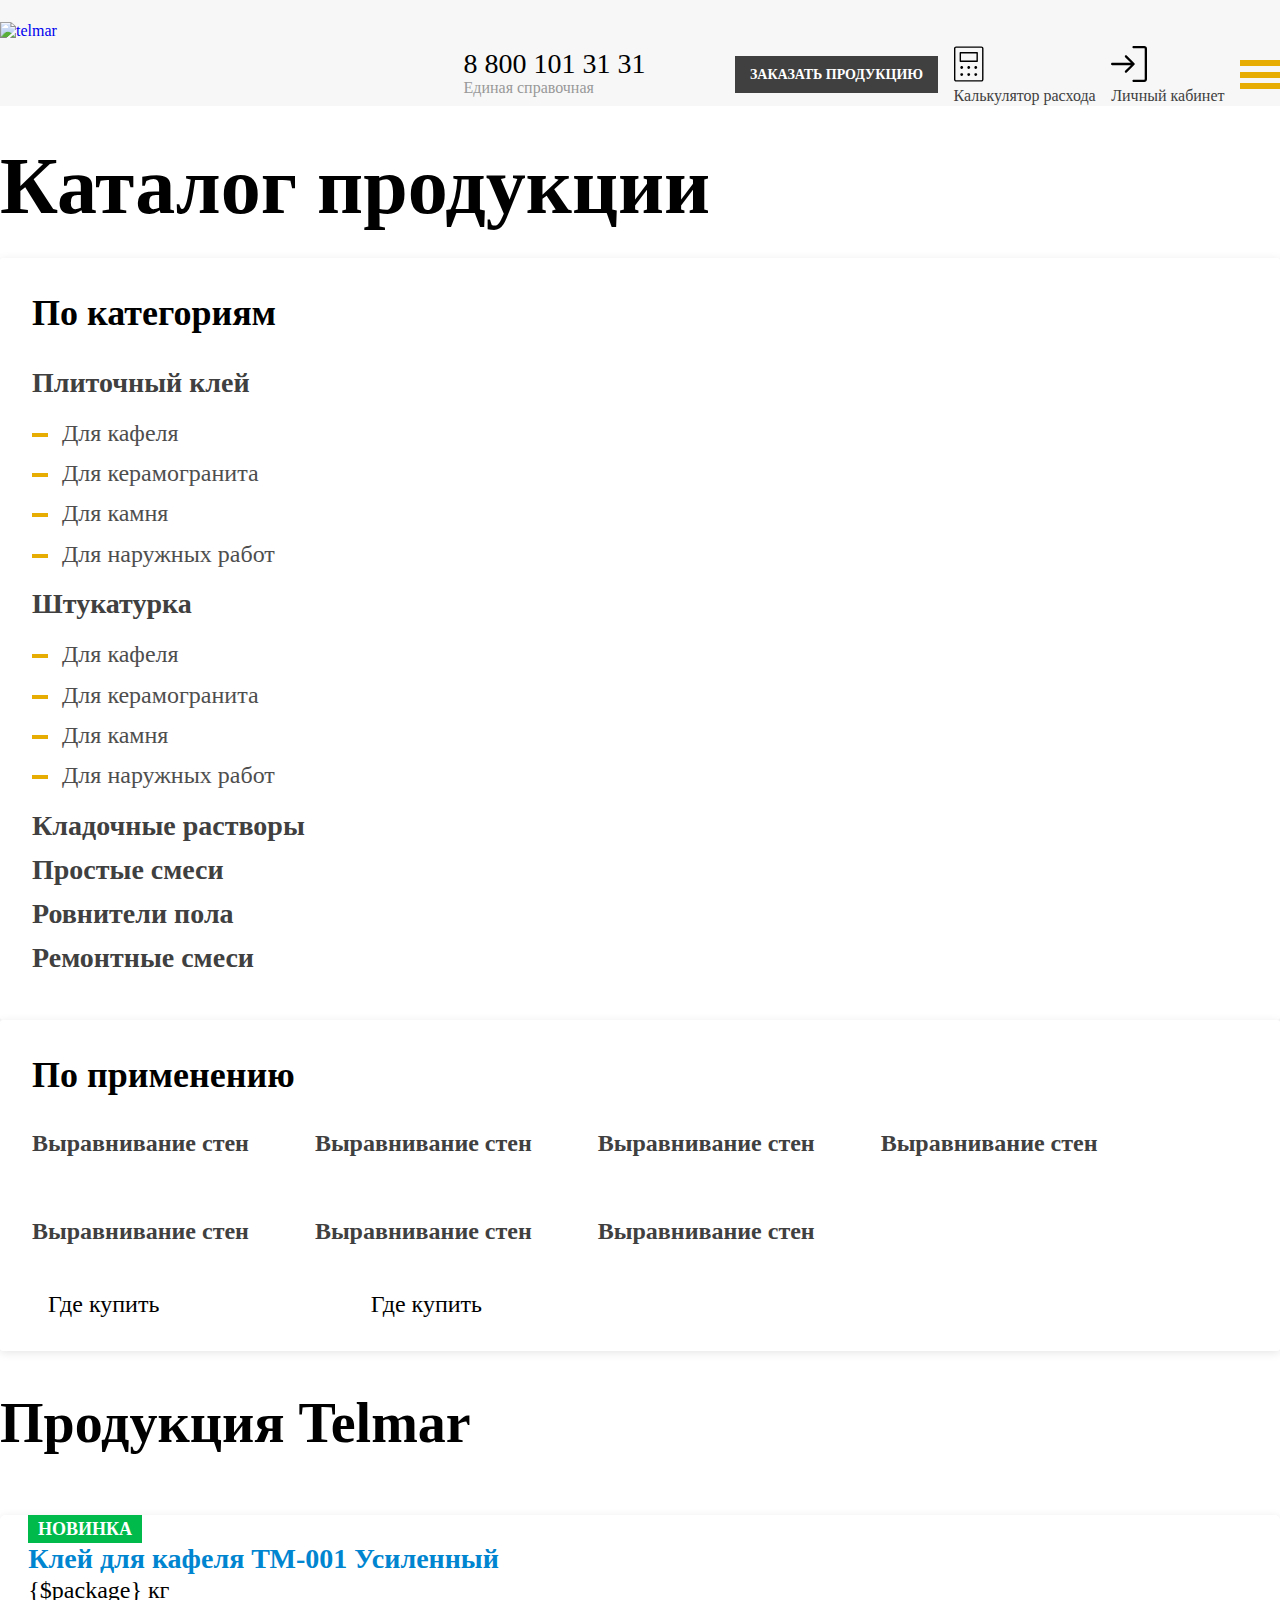
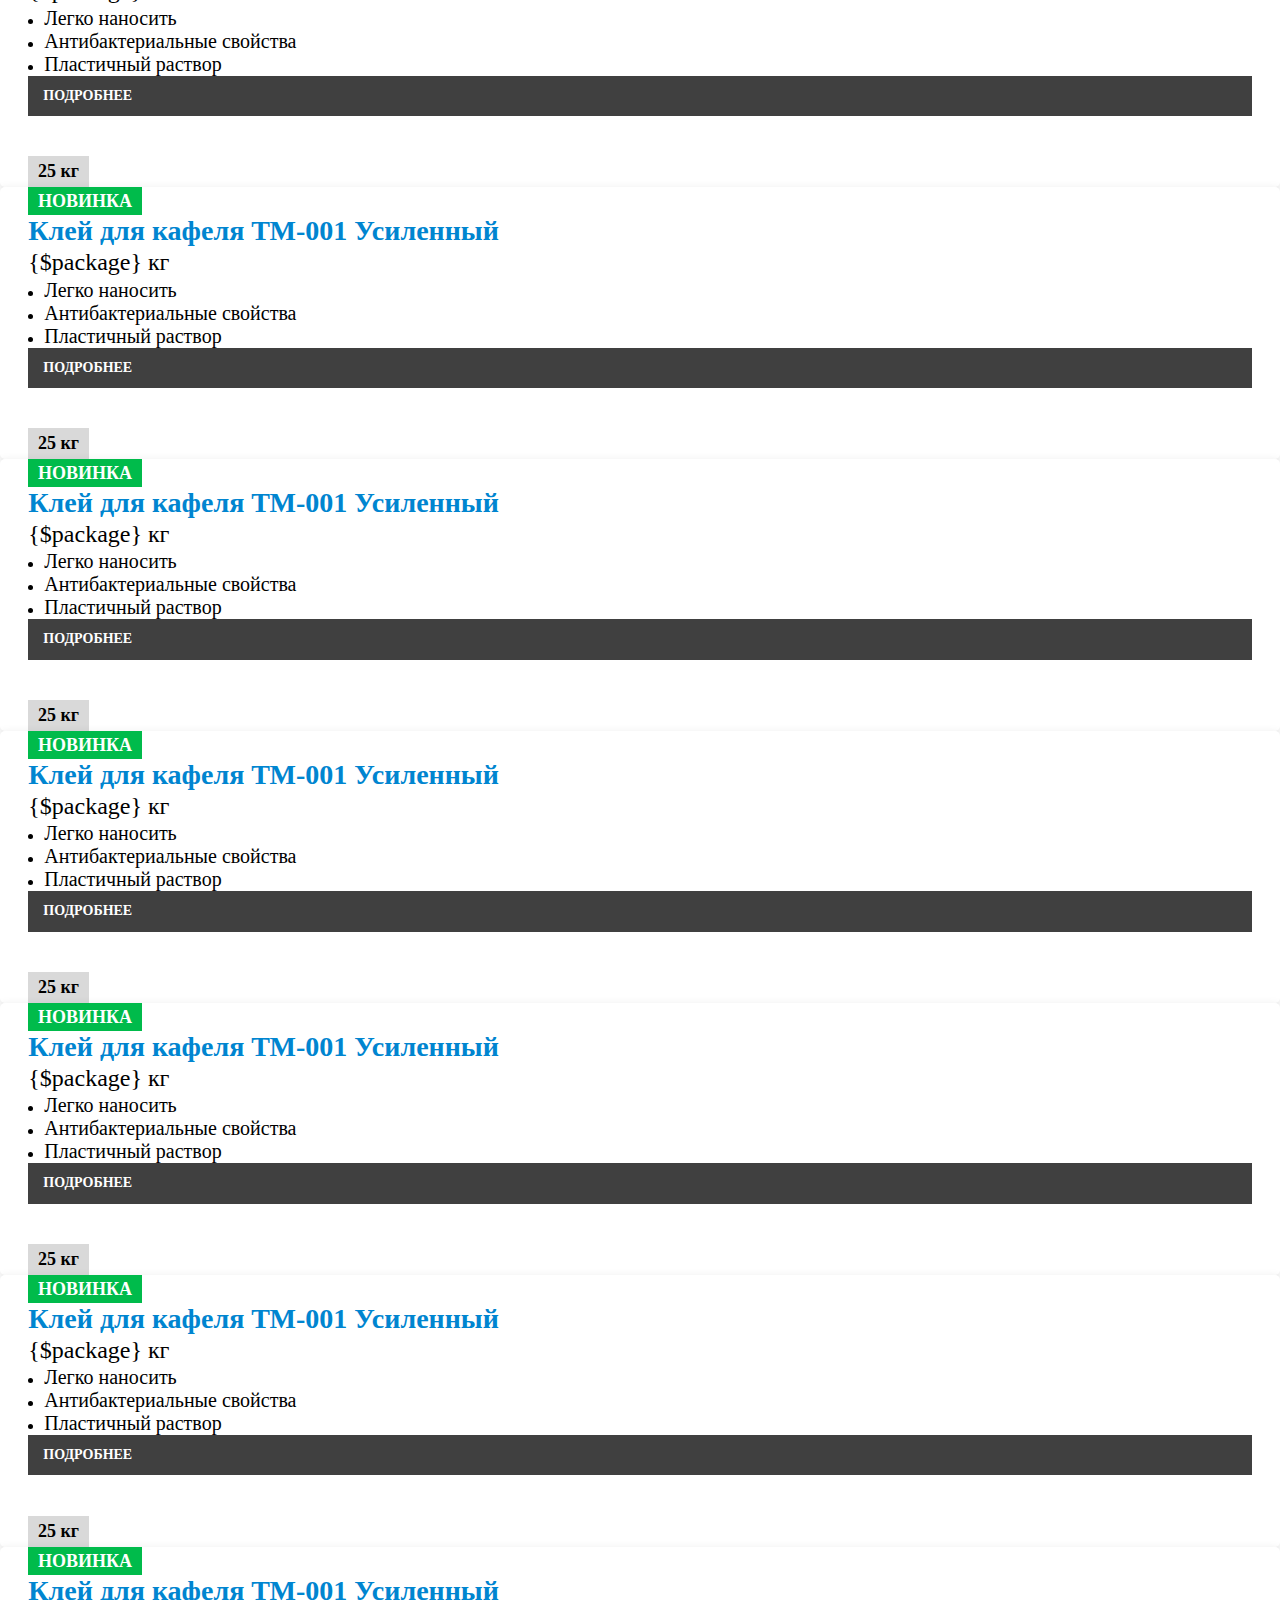
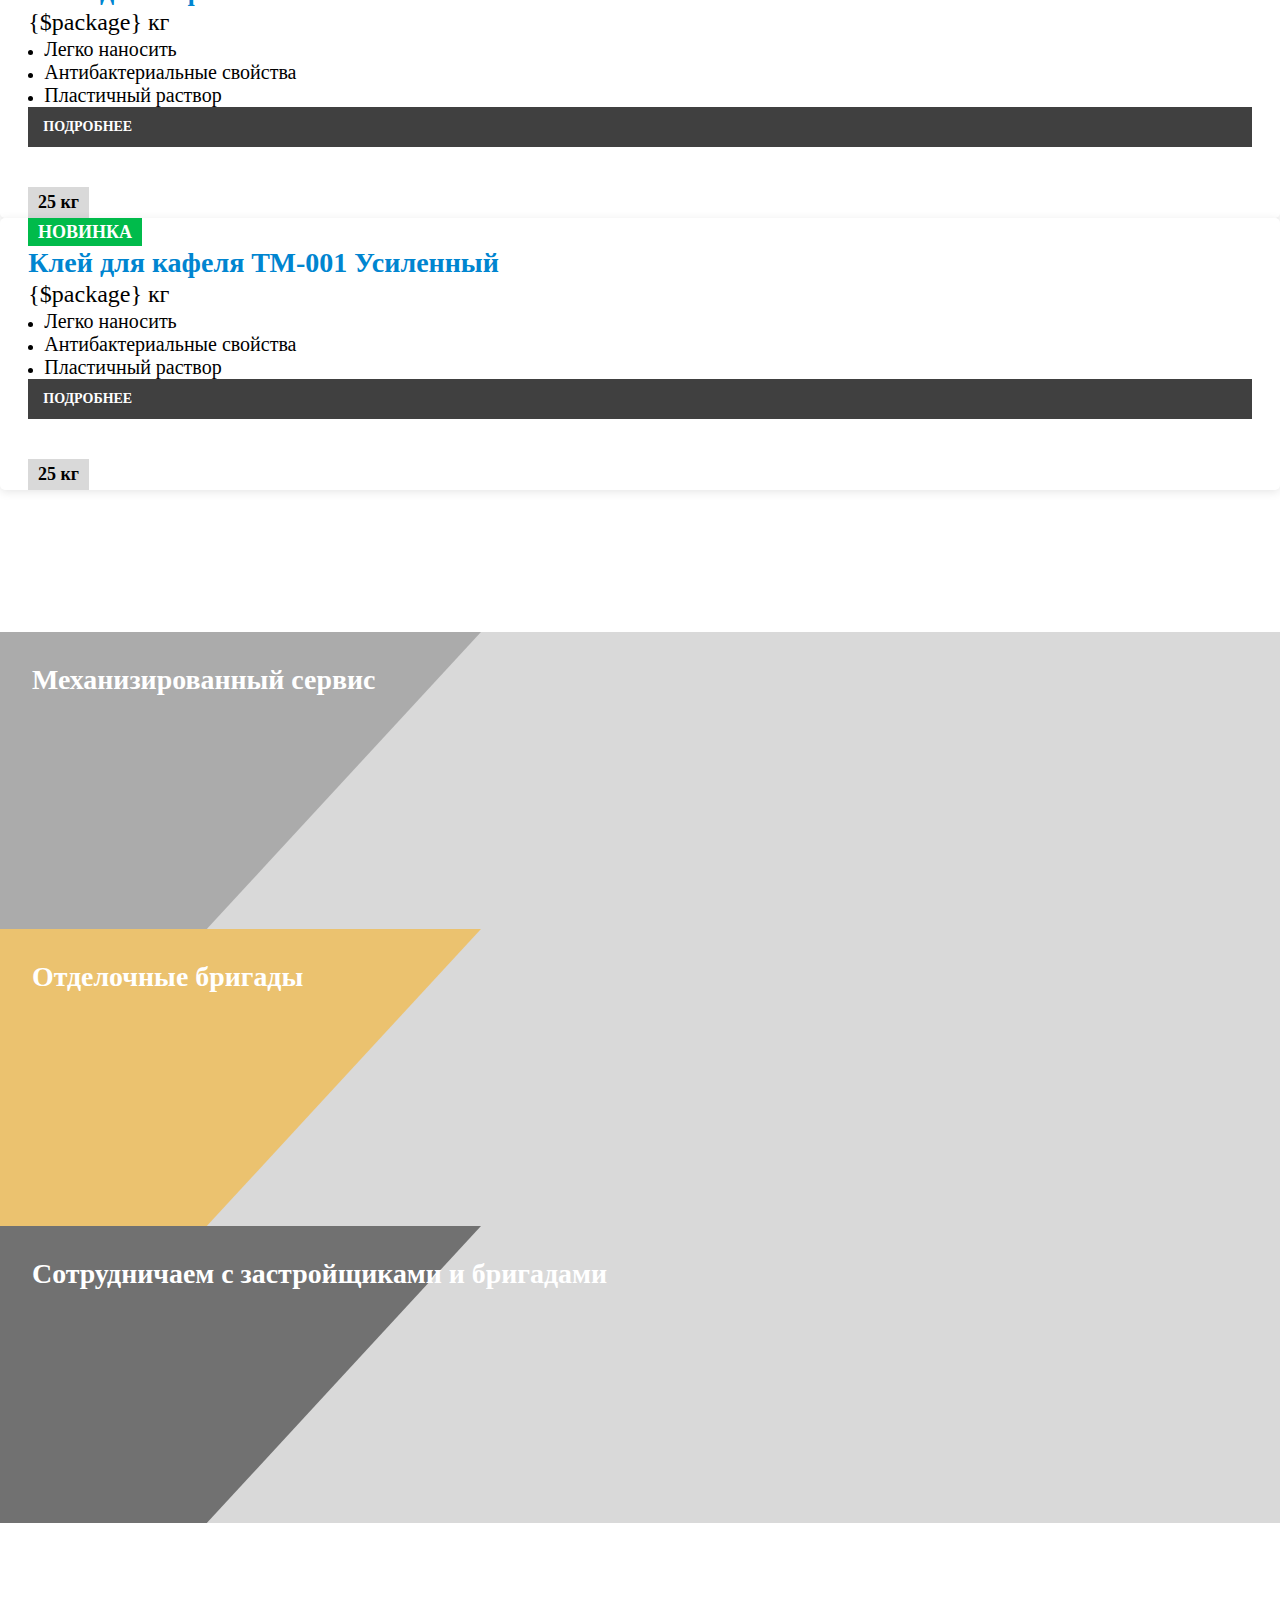
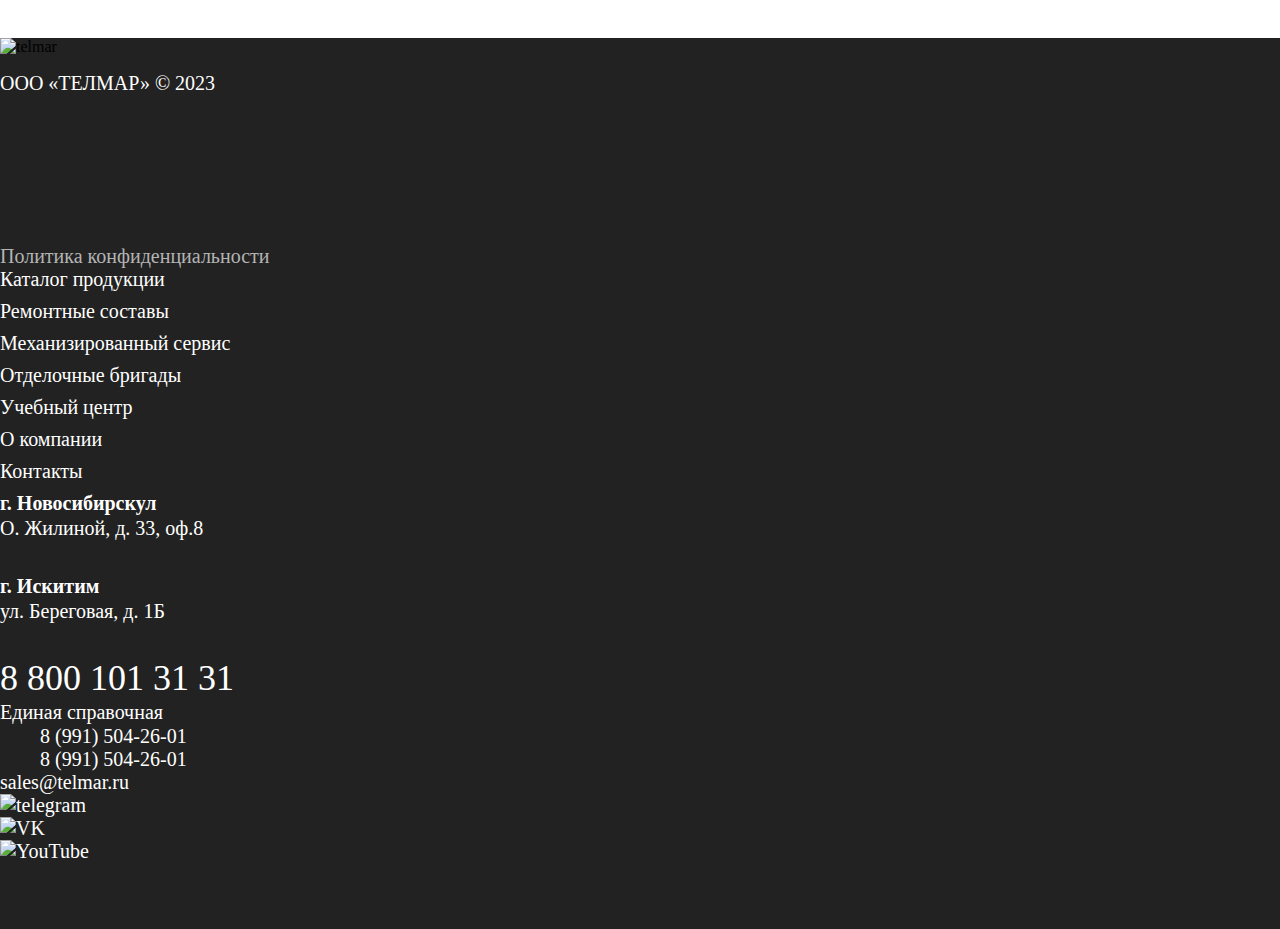
==== commit 2433ceb3: "second commit3" ====
--- a/catalog.html
+++ b/catalog.html
@@ -23,7 +23,7 @@
    <div class="container">
       <div class="header__top d-flex justify-content-between align-items-start">
          <div class="logo">
-            <a href="index.html"><img src="img/logo.webp" alt="telmar"></a>
+            <a href="index.html"><img class="img-fluid" src="img/logo.webp" alt="telmar"></a>
             
          </div>
          <div class="text">
@@ -151,7 +151,7 @@
 						fill="black" />
 				</svg>
 			</div>
-			<p>Калькулятор расхода</p>
+			<span>Калькулятор расхода</span>
 		</a>
 	</div>
 	<div class="acc">
@@ -163,106 +163,112 @@
 						fill="black" />
 				</svg>
 			</div>
-			<p>Личный кабинет</p>
+			<span>Личный кабинет</span>
 		</a>
 	</div>
 	
 </div>
 
 	<main class="main">
-		<section class="dropdown__block">
+		<section class="catalog">
          <div class="container">
-            <h1 class="title-lg">Каталог продукции</h1>
-            <div class="dropdown__block__inner row">
-               <div class="dropdown__menu__wrapper col-xxl-3">
-                  <div class="dropdown__menu__inner">
-                     <h4>По категориям</h4>
-                     <div class="dropdown__menu">
-                        <ul>
-                           <li class="toggleIt">
-                              <a href="#">Плиточный клей</a>
-                              <ul>
-                                 <li><a href="#">Для кафеля</a></li>
-                                 <li><a href="#">Для керамогранита</a></li>
-                                 <li><a href="#">Для камня</a></li>
-                                 <li><a href="#">Для наружных работ</a></li>
-                              </ul>
-                           </li>
-                           <li class="toggleIt">
-                              <a href="#">Штукатурка</a>
-                              <ul>
-                                 <li><a href="#">Для кафеля</a></li>
-                                 <li><a href="#">Для керамогранита</a></li>
-                                 <li><a href="#">Для камня</a></li>
-                                 <li><a href="#">Для наружных работ</a></li>
-                              </ul>
-                           </li>
-                           <li><a href="#">Кладочные растворы</a></li>
-                           <li><a href="#">Простые смеси</a></li>
-                           <li><a href="#">Ровнители пола</a></li>
-                           <li><a href="#">Ремонтные смеси</a></li>
-                        </ul>
-                     </div>
-                  </div>
-               </div>
-               <div class="dropdown__links__wrapper col-xxl-9">
-                  <h4>По применению</h4>
-                  <div class="dropdown__links__inner_top">
-                     <div class="item">
-                        <a href="#">
-                           <img src="img/svg/dropdown__1.svg" alt="">
-                           <p>Выравнивание стен</p>
-                        </a>
-                     </div>
-                     <div class="item">
-                        <a href="#">
-                           <img src="img/svg/dropdown__1.svg" alt="">
-                           <p>Выравнивание стен</p>
-                        </a>
-                     </div>
-                     <div class="item">
-                        <a href="#">
-                           <img src="img/svg/dropdown__1.svg" alt="">
-                           <p>Выравнивание стен</p>
-                        </a>
-                     </div>
-                     <div class="item">
-                        <a href="#">
-                           <img src="img/svg/dropdown__1.svg" alt="">
-                           <p>Выравнивание стен</p>
-                        </a>
-                     </div>
-                     <div class="item">
-                        <a href="#">
-                           <img src="img/svg/dropdown__1.svg" alt="">
-                           <p>Выравнивание стен</p>
-                        </a>
-                     </div>
-                     <div class="item">
-                        <a href="#">
-                           <img src="img/svg/dropdown__1.svg" alt="">
-                           <p>Выравнивание стен</p>
-                        </a>
-                     </div>
-                     <div class="item">
-                        <a href="#">
-                           <img src="img/svg/dropdown__1.svg" alt="">
-                           <p>Выравнивание стен</p>
-                        </a>
-                     </div>
-                  </div>
-                  <div class="dropdown__links__inner_bottom">
-                     <div class="item">
-                        <a href="#">
-                           <img src="img/svg/dropdown__link_1.svg" alt="">
-                           <p>Где купить</p>
-                        </a>
-                     </div>
-                     <div class="item">
-                        <a href="#">
-                           <img src="img/svg/dropdown__link_2.svg" alt="">
-                           <p>Где купить</p>
-                        </a>
+            <h1>Каталог продукции</h1>
+            <div class="catalog-nav">
+               <div class="catalog-nav row g-4">
+                  <div class="col-12 c col-lg-4 col-xxl-3">
+                     <div class="catalog-nav__box">
+                        <h3>По категориям</h3>
+                        <div class="catalog-nav__list">
+                           <ul>
+                              <li class="toggleIt">
+                                 <a href="#">Плиточный клей</a>
+                                 <ul>
+                                    <li><a href="#">Для кафеля</a></li>
+                                    <li><a href="#">Для керамогранита</a></li>
+                                    <li><a href="#">Для камня</a></li>
+                                    <li><a href="#">Для наружных работ</a></li>
+                                 </ul>
+                              </li>
+                              <li class="toggleIt">
+                                 <a href="#">Штукатурка</a>
+                                 <ul>
+                                    <li><a href="#">Для кафеля</a></li>
+                                    <li><a href="#">Для керамогранита</a></li>
+                                    <li><a href="#">Для камня</a></li>
+                                    <li><a href="#">Для наружных работ</a></li>
+                                 </ul>
+                              </li>
+                              <li><a href="#">Кладочные растворы</a></li>
+                              <li><a href="#">Простые смеси</a></li>
+                              <li><a href="#">Ровнители пола</a></li>
+                              <li><a href="#">Ремонтные смеси</a></li>
+                           </ul>
+                        </div>
+                     </div>
+                  </div>
+                  <div class="col-12 col-lg-8 col-xxl-9">
+                     <div class="catalog-nav__box">
+                        <h3>По применению</h3>
+                        <div class="catalog-nav__teasers">
+                           <div class="catalog-nav__icons">
+                              <div class="item">
+                                 <a href="#">
+                                    <img src="img/svg/dropdown__1.svg" alt="">
+                                    <span>Выравнивание стен</span>
+                                 </a>
+                              </div>
+                              <div class="item">
+                                 <a href="#">
+                                    <img src="img/svg/dropdown__1.svg" alt="">
+                                    <span>Выравнивание стен</span>
+                                 </a>
+                              </div>
+                              <div class="item">
+                                 <a href="#">
+                                    <img src="img/svg/dropdown__1.svg" alt="">
+                                    <span>Выравнивание стен</span>
+                                 </a>
+                              </div>
+                              <div class="item">
+                                 <a href="#">
+                                    <img src="img/svg/dropdown__1.svg" alt="">
+                                    <span>Выравнивание стен</span>
+                                 </a>
+                              </div>
+                              <div class="item">
+                                 <a href="#">
+                                    <img src="img/svg/dropdown__1.svg" alt="">
+                                    <span>Выравнивание стен</span>
+                                 </a>
+                              </div>
+                              <div class="item">
+                                 <a href="#">
+                                    <img src="img/svg/dropdown__1.svg" alt="">
+                                    <span>Выравнивание стен</span>
+                                 </a>
+                              </div>
+                              <div class="item">
+                                 <a href="#">
+                                    <img src="img/svg/dropdown__1.svg" alt="">
+                                    <span>Выравнивание стен</span>
+                                 </a>
+                              </div>
+                           </div>
+                           <div class="catalog-nav__links">
+                              <div class="item">
+                                 <a href="#">
+                                    <img src="img/svg/dropdown__link_1.svg" alt="">
+                                    <span>Где купить</span>
+                                 </a>
+                              </div>
+                              <div class="item">
+                                 <a href="#">
+                                    <img src="img/svg/dropdown__link_2.svg" alt="">
+                                    <span>Где купить</span>
+                                 </a>
+                              </div>
+                           </div>
+                        </div>
                      </div>
                   </div>
                </div>
@@ -455,21 +461,28 @@
       </section>
       <section class="row__images__wrapper">
          <div class="container">
-            <div class="row__images__inner row">
-               <div class="row__images__item grey-rectangel col-xxl-4">
-                  <a href="#">
-                     <p>Механизированный сервис</p>
-                  </a>
-               </div>
-               <div class="row__images__item yellow-rectangel col-xxl-4">
-                  <a href="#">
-                     <p>Отделочные бригады</p>
-                  </a>
-               </div>
-               <div class="row__images__item black-rectangel col-xxl-4">
-                  <a href="#">
-                     <p>Сотрудничаем с застройщиками и бригадами</p>
-                  </a>
+            <div class="row__images__inner row g-3">
+               <div class="col-12 col-xxl-4">
+                  <div class="row__images__item grey-rectangel">
+                     <a href="#">
+                        <span>Механизированный сервис</span>
+                     </a>
+                  </div>
+               </div>
+               <div class="col-12 col-xxl-4">
+                  <div class="row__images__item yellow-rectangel">
+                     <a href="#">
+                        <span>Отделочные бригады</span>
+                     </a>
+                  </div>
+               </div>
+               <div class="col-12 col-xxl-4">
+                  <div class="row__images__item black-rectangel">
+                     <a href="#">
+                        <span>Сотрудничаем с застройщиками и бригадами</span>
+                     </a>
+                  </div>
+                  
                </div>
             </div>
          </div>
--- a/css/style.css
+++ b/css/style.css
@@ -199,26 +199,21 @@
 h1 {
    color: #000;
    font-size: 5rem;
-   font-weight: 700;
+   font-weight: 700 !important;
    line-height: 100%
 }
-
 h2 {
    color: #000;
    font-size: 3.5rem;
    font-weight: 700;
    line-height: 100%
 }
-
 h3 {
    color: #000;
-   font-size: calc(26px + (24 - 18) * (100vw - 400px) / (1770 - 375)) !important;
-   font-family: Gilroy;
-   font-style: normal;
+   font-size: 2.25rem;
    font-weight: 700;
    line-height: 130%
 }
-
 h4 {
    color: #404040;
    font-size: 1.75rem;
@@ -226,12 +221,39 @@
 }
 h5{
    color: #000;
-   font-size: 2.25rem;
+   font-size: 1.25rem;
    font-weight: 700;
    line-height: normal;
 }
 h6{
-   font-size: calc(22px + (24 - 18) * (100vw - 400px) / (1770 - 375)) !important;
+   font-size: 1rem;
+   color: #000;
+   font-weight: 700;
+   line-height: normal;
+}
+@media (max-width:900px) {
+   h1{
+      font-size: 3.5rem;
+   }
+   h2{
+      font-size: 2.5rem;
+   }
+   h3{
+      font-size: 1.75rem;
+   }
+}
+@media (max-width:550px) {
+   h1{
+      font-size: 2.75rem;
+   }
+}
+@media (max-width:440px) {
+   h1{
+      font-size: 2.125rem;
+   }
+   h6{
+      font-size: 1.25rem !important;
+   }
 }
 
 p.lead {
@@ -243,9 +265,26 @@
 
 p {
    color: #000;
-   font-size: calc(18px + (24 - 18) * (100vw - 400px) / (1770 - 375)) !important;
-   font-weight: 400;
-   line-height: normal
+   font-size: 1.5rem;
+   font-weight: 400;
+   line-height: 130%;
+}
+
+@media (max-width:550px) {
+   p{
+      font-size: 1.25rem;
+   }
+   p.lead{
+      font-size: 1.5rem;
+   }
+}
+@media (max-width:440px) {
+   p{
+      font-size: 1rem;
+   }
+   p.lead{
+      font-size: 1.25rem;
+   }
 }
 
 ul {
@@ -392,7 +431,7 @@
 .burger__inner .text{
    font-size: 1.75rem;
 }
-.burger__inner p{
+.burger__inner span{
    color: #000;
    font-weight: 400;
    line-height: normal;
@@ -402,6 +441,10 @@
    font-size: 1.75rem;
    font-weight: 400;
    line-height: normal;
+}
+.burger__inner .calc a,
+.burger__inner .acc a{
+   align-items: center;
 }
 .burger__inner .calc div,
 .burger__inner .acc div{
@@ -416,7 +459,7 @@
 .burger__inner .burger__nav ul li a{
    padding: 0;
 }
-@media (max-width: 107.813rem){
+@media (max-width: 1725px){
    .burger__nav ul{
       display: flex;
       flex-wrap: wrap;
@@ -440,17 +483,20 @@
       display: block !important;
    }
 }
-@media (max-width: 95.625rem) {
+@media (max-width: 1530px) {
    header .text{
       display: none;
    }
-}
-@media (max-width: 75rem) {
+   header .logo{
+      flex-basis: 35% !important;
+   }
+}
+@media (max-width: 1200px) {
    header .calc span, header .acc span{
       display: none;
    }
 }
-@media (max-width: 61.375rem) {
+@media (max-width: 982px) {
    header .phone{
       display: none;
    }
@@ -459,18 +505,25 @@
       align-items: flex-start !important;
    }
 }
-@media (max-width: 47.375rem) {
+@media (max-width: 758px) {
    header .header__button{
       display: none;
    }
+   header .logo{
+      flex-basis: 70% !important;
+   }
    .burger__inner .header__button{
       display: flex !important;
    }
 }
-@media (max-width: 30.625rem) {
+@media (max-width: 490px) {
+   header{
+      padding-bottom: 0px;
+   }
    header .calc, header .acc{
       display: none;
    }
+
    .burger__inner .calc,
    .burger__inner .acc{
       display: flex;
@@ -641,163 +694,113 @@
    color: #999
 }
 
-.dropdown__block {
-   margin-top: 5rem;
-   margin-bottom: 5rem
-}
-
-.dropdown__block h1 {
-   margin-bottom: 3.34rem
-}
-
-.dropdown__block .dropdown__block__inner h4 {
-   color: #000;
-   font-size: 2.25rem;
-   font-weight: 700;
-   line-height: normal;
-   margin-bottom: 2.44rem
-}
-
-.dropdown__menu__inner{
-   padding: 1.94rem 2.69rem;
-   border-radius: .1875rem;
-   background: #fff;
-   -webkit-box-shadow: 0 2px 10px 0 rgba(0, 0, 0, .1);
-   box-shadow: 0 2px 10px 0 rgba(0, 0, 0, .1);
-   margin-right: 1.87rem;
-}
-.dropdown__block .dropdown__menu__wrapper .dropdown__menu ul li {
+.catalog{
+   margin: 2.5rem 0 !important;
+}
+.catalog-nav{
+   margin-top: 2rem;
+}
+.catalog-nav__box{
+   padding: 2rem;
+   border-radius: 0.1875rem;
+   background: #FFF;
+   box-shadow: 0px 2px 10px 0px rgba(0, 0, 0, 0.10);
+}
+.catalog-nav__list{
+   margin-top: 2rem;
+}
+.catalog-nav__list ul li{
+   margin-bottom: 1rem;
    position: relative;
-   margin-bottom: 1.88rem
-}
-
-.dropdown__block .dropdown__menu__wrapper .dropdown__menu ul li a {
+}
+.catalog-nav__list ul > li > a{
    color: #404040;
    font-size: 1.75rem;
    font-weight: 700;
    line-height: 100%;
-   -webkit-transition: color .25s ease-in-out;
-   transition: color .25s ease-in-out
-}
-
-.dropdown__block .dropdown__menu__wrapper .dropdown__menu ul li a:hover {
-   color: #999
-}
-
-.dropdown__block .dropdown__menu__wrapper .dropdown__menu ul li ul {
-   margin: 2rem 0 !important
-}
-
-.dropdown__block .dropdown__menu__wrapper .dropdown__menu ul li ul li {
-   margin-bottom: 15px;
-   margin-left: 35px;
-   position: relative
-}
-
-.dropdown__block .dropdown__menu__wrapper .dropdown__menu ul li ul li a {
-   color: #4e4e4e;
+   transition: color .25s ease-in-out;
+}
+
+
+.catalog-nav__list > ul > li:hover > a{
+   color: #999;
+}
+/* toggle list */
+.catalog-nav__list ul li ul{
+   margin: 1.5rem 0 !important;
+}
+.catalog-nav__list ul > li > ul > li > a{
+   color: #4E4E4E;
    font-size: 1.5rem;
    font-weight: 400;
    line-height: 100%;
-   -webkit-transition: color .25s ease-in-out;
-   transition: color .25s ease-in-out
-}
-
-.dropdown__block .dropdown__menu__wrapper .dropdown__menu ul li ul li a:hover {
-   color: #999
-}
-
-.dropdown__block .dropdown__menu__wrapper .dropdown__menu ul li ul li::before {
-   content: "";
-   position: absolute;
-   left: -35px;
+   position: relative;
+   margin-left: 30px;
+   transition: color .25s ease-in-out;
+}
+.catalog-nav__list ul > li > ul > li:hover > a{
+   color: #999;
+}
+.catalog-nav__list > ul > li > ul > li::before{
+   content: '';
+   position: absolute;
+   left: 0;
    top: 12px;
-   width: 1rem;
-   height: .25rem;
-   background: #e7ad03
-}
-
-.dropdown__block .dropdown__links__wrapper {
-   padding: 1.94rem 2.69rem;
-   border-radius: .1875rem;
-   background: #fff;
-   -webkit-box-shadow: 0 2px 10px 0 rgba(0, 0, 0, .1);
-   box-shadow: 0 2px 10px 0 rgba(0, 0, 0, .1)
-}
-
-.dropdown__block .dropdown__links__wrapper .dropdown__links__inner_top {
-   display: -webkit-box;
-   display: -ms-flexbox;
+   width: 16px;
+   height: 4px;
+   background: #E7AD03;
+}
+.catalog-nav__teasers{
+   margin-top: 2rem;
+   
+}
+.catalog-nav__icons{
    display: flex;
-   -webkit-box-pack: start;
-   -ms-flex-pack: start;
-   justify-content: flex-start;
-   -ms-flex-wrap: wrap;
-   flex-wrap: wrap
-}
-
-.dropdown__block .dropdown__links__wrapper .dropdown__links__inner_top .item {
-   -ms-flex-preferred-size: 18%;
+   align-items: center;
+   flex-wrap: wrap;
+   gap: 4rem;
+}
+.catalog-nav__icons .item{
    flex-basis: 18%;
-   margin-bottom: 3.63rem;
-   margin-right: 5rem
-}
-
-.dropdown__block .dropdown__links__wrapper .dropdown__links__inner_top .item a {
-   display: block
-}
-
-.dropdown__block .dropdown__links__wrapper .dropdown__links__inner_top .item a:hover p {
-   color: #999
-}
-
-.dropdown__block .dropdown__links__wrapper .dropdown__links__inner_top .item a p {
-   margin-top: .98rem;
+}
+.catalog-nav__icons .item span{
    color: #404040;
+   font-size: 24px;
+   font-weight: 700;
+   line-height: 100%;
+}
+.catalog-nav__links{
+   display: flex;
+   align-items: center;
+   justify-content: space-between;
+   max-width: 450px;
+   margin-top: 3rem;
+}
+.catalog-nav__links .item a{
+   display: flex;
+   align-items: center;
+}
+.catalog-nav__links .item span{
+   color: #000;
    font-size: 1.5rem;
-   font-weight: 700;
-   line-height: 100%;
-   -webkit-transition: color .25s ease-in-out;
-   transition: color .25s ease-in-out
-}
-
-.dropdown__block .dropdown__links__wrapper .dropdown__links__inner_bottom {
-   display: -webkit-box;
-   display: -ms-flexbox;
-   display: flex;
-   -webkit-box-align: center;
-   -ms-flex-align: center;
-   align-items: center;
-   margin-top: 1.75rem
-}
-
-.dropdown__block .dropdown__links__wrapper .dropdown__links__inner_bottom .item {
-   margin-right: 6rem
-}
-
-.dropdown__block .dropdown__links__wrapper .dropdown__links__inner_bottom .item a {
-   display: -webkit-box;
-   display: -ms-flexbox;
-   display: flex;
-   -webkit-box-align: center;
-   -ms-flex-align: center;
-   align-items: center
-}
-
-.dropdown__block .dropdown__links__wrapper .dropdown__links__inner_bottom .item a:hover p {
-   color: #999
-}
-
-.dropdown__block .dropdown__links__wrapper .dropdown__links__inner_bottom .item img {
-   margin-right: 10px
-}
-
-.dropdown__block .dropdown__links__wrapper .dropdown__links__inner_bottom .item p {
-   color: #000;
-   font-size: 1.5rem;
-   font-weight: 400;
-   -webkit-transition: color .25s ease-in-out;
-   transition: color .25s ease-in-out
+   font-weight: 400;
+   margin-left: 1rem;
+}
+@media (max-width:900px) {
+   .catalog-nav__list ul > li > a{
+      font-size: 1.5rem;
+   }
+   .catalog-nav__list ul > li > ul > li > a{
+      font-size: 1.25rem;
+   }
+}
+@media (max-width:414px) {
+   .catalog-nav__icons .item span{
+      font-size: 1.25rem;
+   }
+   .catalog-nav__links .item span{
+      font-size: 1.25rem;
+   }
 }
 
 .products__wrapper {
@@ -902,7 +905,7 @@
    padding: 2rem;
 }
 
-.row__images__wrapper .row__images__inner .row__images__item p {
+.row__images__wrapper .row__images__inner .row__images__item span {
    display: block;
    position: absolute;
    width: 50%;
@@ -910,7 +913,7 @@
    top: 2rem;
    left: 2rem;
    color: #fff;
-   font-size: 1.75rem;
+   font-size: calc(1.5rem + (24 - 18) * (100vw - 375px) / (1770 - 375));
    font-weight: 700;
    line-height: normal
 }
@@ -1076,7 +1079,11 @@
    -ms-transform: translateY(-2.75rem);
    transform: translateY(-2.75rem);
    -ms-flex-preferred-size: 10%;
-   flex-basis: 10%
+   flex-basis: 14%
+}
+.header .header__top .logo a{
+   display: block !important;
+   width: 100%;
 }
 
 .header .header__top .text {
@@ -1189,15 +1196,6 @@
    left: -38px !important
 }
 
-.top__slider__block .top__slider .swiper-slide_left h1 {
-   color: #404040;
-   font-size: 11.25rem;
-   font-weight: 700;
-   line-height: 100%;
-   text-transform: uppercase;
-   margin-bottom: 2rem
-}
-
 .top__slider__block .top__slider .swiper-slide_left h4 {
    color: #222;
    font-size: 3.5rem;
@@ -1224,7 +1222,7 @@
    margin-bottom: 6.76rem
 }
 
-.rows__block .rows__block__wrapper .item p {
+.rows__block .rows__block__wrapper .item span {
    color: #000;
    font-size: 1.5rem;
    font-weight: 400;
@@ -1354,12 +1352,13 @@
    display: block
 }
 
-.products__demo .products__wrapper .demo__right .item h5 {
+.products__demo .products__wrapper .demo__right .item span {
    margin-top: .75rem;
    color: #404040;
    text-align: center;
    font-size: 1.125rem;
    font-weight: 700;
+   flex-basis: 25%;
    text-transform: uppercase
 }
 
@@ -1479,7 +1478,7 @@
    transition: color .25s ease-in-out
 }
 
-.service .service_block .item div p {
+.service .service_block .item div span {
    color: #000;
    font-size: 1.125rem;
    font-weight: 400
@@ -1912,8 +1911,6 @@
    line-height: normal;
    margin-bottom: 0.82rem;
 }
-.specs-main{
-}
 .specs-main ul{
    margin-bottom: 2.69rem !important;
 }
@@ -1956,7 +1953,7 @@
    justify-content: space-between;
    align-items: center;
 }
-.product__preview__info .button p{
+.product__preview__info .button span{
    flex-basis: 53%;
    color: #434343;
    font-size: 1.5rem;
@@ -1973,10 +1970,14 @@
    display: flex;
    align-items: center;
 }
-.specs-main__links__block .link a p{
+.specs-main__links__block .link a span{
+   color: #404040;
+   font-size: 22px;
+   font-weight: 400;
+   line-height: normal;
    transition: color .25s ease-in-out;
 }
-.specs-main__links__block .link a:hover p{
+.specs-main__links__block .link a:hover span{
    color: #999;
 }
 .specs-main__links__block .link img{
@@ -2017,7 +2018,7 @@
    margin-bottom: 3rem;
 }
 
-@media (max-width: 110.625rem){
+@media (max-width: 1770px){
 
    .tabs__block__inner, .products__wrapper{
       flex-direction: column;
@@ -2056,8 +2057,14 @@
    }
 }
 
-@media (max-width: 90.125rem){
-
+@media (max-width: 1442px){
+   .specs-all__wrapper{
+      margin-top: 1rem;
+      margin-bottom: 2rem;
+   }
+   .specs-all__inner_left .table{
+      margin-bottom: 2rem;
+   }
    .service__block__wrapper{
       flex-direction: column !important;
       align-items: flex-start;
@@ -2065,8 +2072,6 @@
    .service_block{
       margin-bottom: 2rem;
    }
-}
-@media (max-width: 90.125rem){
    .rows__block__wrapper{
       flex-wrap: wrap;
       justify-content: flex-start;
@@ -2101,25 +2106,12 @@
       padding-bottom: 1rem;
    }
 }
-@media (max-width: 87.438rem) {
-   .dropdown__block{
-      margin-top: 2rem;
-   }
-   .dropdown__menu__wrapper{
-      padding-right: 5px !important;
-      padding-left: 5px !important;
-   }
-   .dropdown__menu__inner{
-      margin-right: 0;
-      margin-bottom: 2rem;
-      width: 100%;
-      padding: 1rem 2rem;
-   }
+@media (max-width: 1399px) {
    .specs-all__inner_right .right__wrapper{
       margin-left: 0;
    }
 }
-@media(max-width: 83.75rem){
+@media(max-width: 1340px){
    .top__slider .swiper-slide{
       flex-direction: column !important;
    }
@@ -2137,7 +2129,7 @@
       min-height: 15rem;
    }
 }
-@media (max-width: 75rem) {
+@media (max-width: 1200px) {
    .projects__inner{
       flex-direction: column-reverse !important;
       align-items: center !important;
@@ -2147,7 +2139,7 @@
       max-width: 500px;
    }
 }
-@media (max-width: 62.5rem){
+@media (max-width: 1000px){
    .service_block{
       grid-template-columns: repeat(1,1fr) !important;
    }
@@ -2166,15 +2158,22 @@
    }
 }
 
-@media (max-width: 61.875rem) {
+@media (max-width: 990px) {
    .tabs__block .tabs__block__left{
       margin-bottom: 0;
    }
    .tabs__block .tabs__block__left .item{
       margin-bottom: 3rem;
    }
-}
-@media (max-width: 44.125rem) {
+   .rows__block{
+      margin-bottom: 1rem;
+   }
+   .products__wrapper{
+      margin-top: 1rem;
+      margin-bottom: 1rem;
+   }
+}
+@media (max-width: 706px) {
    .top__slider__block .top__slider .swiper-slide_left h1{
       font-size: 8.25rem;
    }
@@ -2193,7 +2192,8 @@
       margin-top: 3rem;
    }
    .product__preview__info .button{
-      display: block;
+      flex-direction: column;
+      align-items: flex-start;
       margin-top: 2rem;
       margin-bottom: 2rem;
    }
@@ -2207,13 +2207,16 @@
       margin-bottom: 2rem !important;
    }
 }
-@media (max-width: 34.75rem) {
+@media (max-width: 556px) {
    .title{
       font-size: 30px;
    }
    .title-lg{
       font-size: 36px;
    }
+   .top__slider__block{
+      margin-bottom: 1rem;
+   }
    .top__slider__block .top__slider .swiper-slide_left h1{
       font-size: 6.25rem;
    }
@@ -2229,9 +2232,14 @@
    .tabs li{
       margin-right: 1.5rem;
    }
-   
+   .service .service_block .item{
+      padding: 1rem;
+   }
    .service_block .item a{
       flex-direction: column;
+   }
+   .service_block .item a img{
+      margin-bottom: 20px;
    }
    .rows__block{
       margin-bottom: 2rem;
@@ -2242,11 +2250,14 @@
    }
    .rows__block__wrapper .item{
       align-items: center;
-      margin-bottom: 3rem;
+      margin-bottom: 1rem;
    }
    .rows__block__wrapper .item img{
       max-width: 100px;
    }
+   .rows__block .rows__block__wrapper .item span{
+      font-size: 1.25rem;
+   }
    .cooperation .cooperation__inner_left .inner_left__item{
       flex-direction: column !important;
    }
@@ -2261,6 +2272,9 @@
    }
    .tabs__block{
       margin-bottom: 2rem;
+   }
+   .content-wrapper {
+      padding: 1.25rem 0;
    }
    .about__wrapper .about__content__left_top{
       padding: 2.5rem 2rem;
@@ -2284,15 +2298,35 @@
    .about__wrapper .about__content_right p{
       font-size: 1.75rem;  
    }
-   .dropdown__block .dropdown__links__wrapper .dropdown__links__inner_bottom{
-      flex-direction: column !important;
+   .catalog-nav__icons{
+      flex-direction: column;
       align-items: flex-start;
-   }
-   .dropdown__block .dropdown__links__wrapper .dropdown__links__inner_bottom .item{
-      margin-bottom: 1rem;
-   }
-}
-@media(max-width: 32.5rem){
+      gap: 1rem;
+   }
+   .catalog-nav__icons .item{
+      margin-right: 0;
+      flex-basis: 100%;
+   }
+   .catalog-nav__icons .item a{
+      display: flex;
+      align-items: center;
+   }
+   .catalog-nav__icons .item a span{
+      margin-left: 1rem;
+   }
+   .catalog-nav__links{
+      flex-direction: column;
+      align-items: flex-start;
+      gap: 1rem;
+   }
+   .slider__all_items{
+      min-height: 25rem;
+   }
+   .product__preview__info .button span{
+      font-size: 1.125rem;
+   }
+}
+@media(max-width: 520px){
    .dropdown__block .dropdown__links__wrapper .dropdown__links__inner_top .item a{
       display: flex !important;
       align-items: center !important;
@@ -2301,7 +2335,7 @@
       margin-right: 1.5rem;
    }
 }
-@media(max-width: 25.625rem){
+@media(max-width: 410px){
    .top__slider__block .top__slider .swiper-slide_left h1{
       font-size: 5.25rem;
    }
@@ -2312,7 +2346,7 @@
       min-height: 20rem;
    }
 }
-@media (max-width: 23.438rem){
+@media (max-width: 375px){
    .overflow-hidden{
       overflow: visible;
    }
